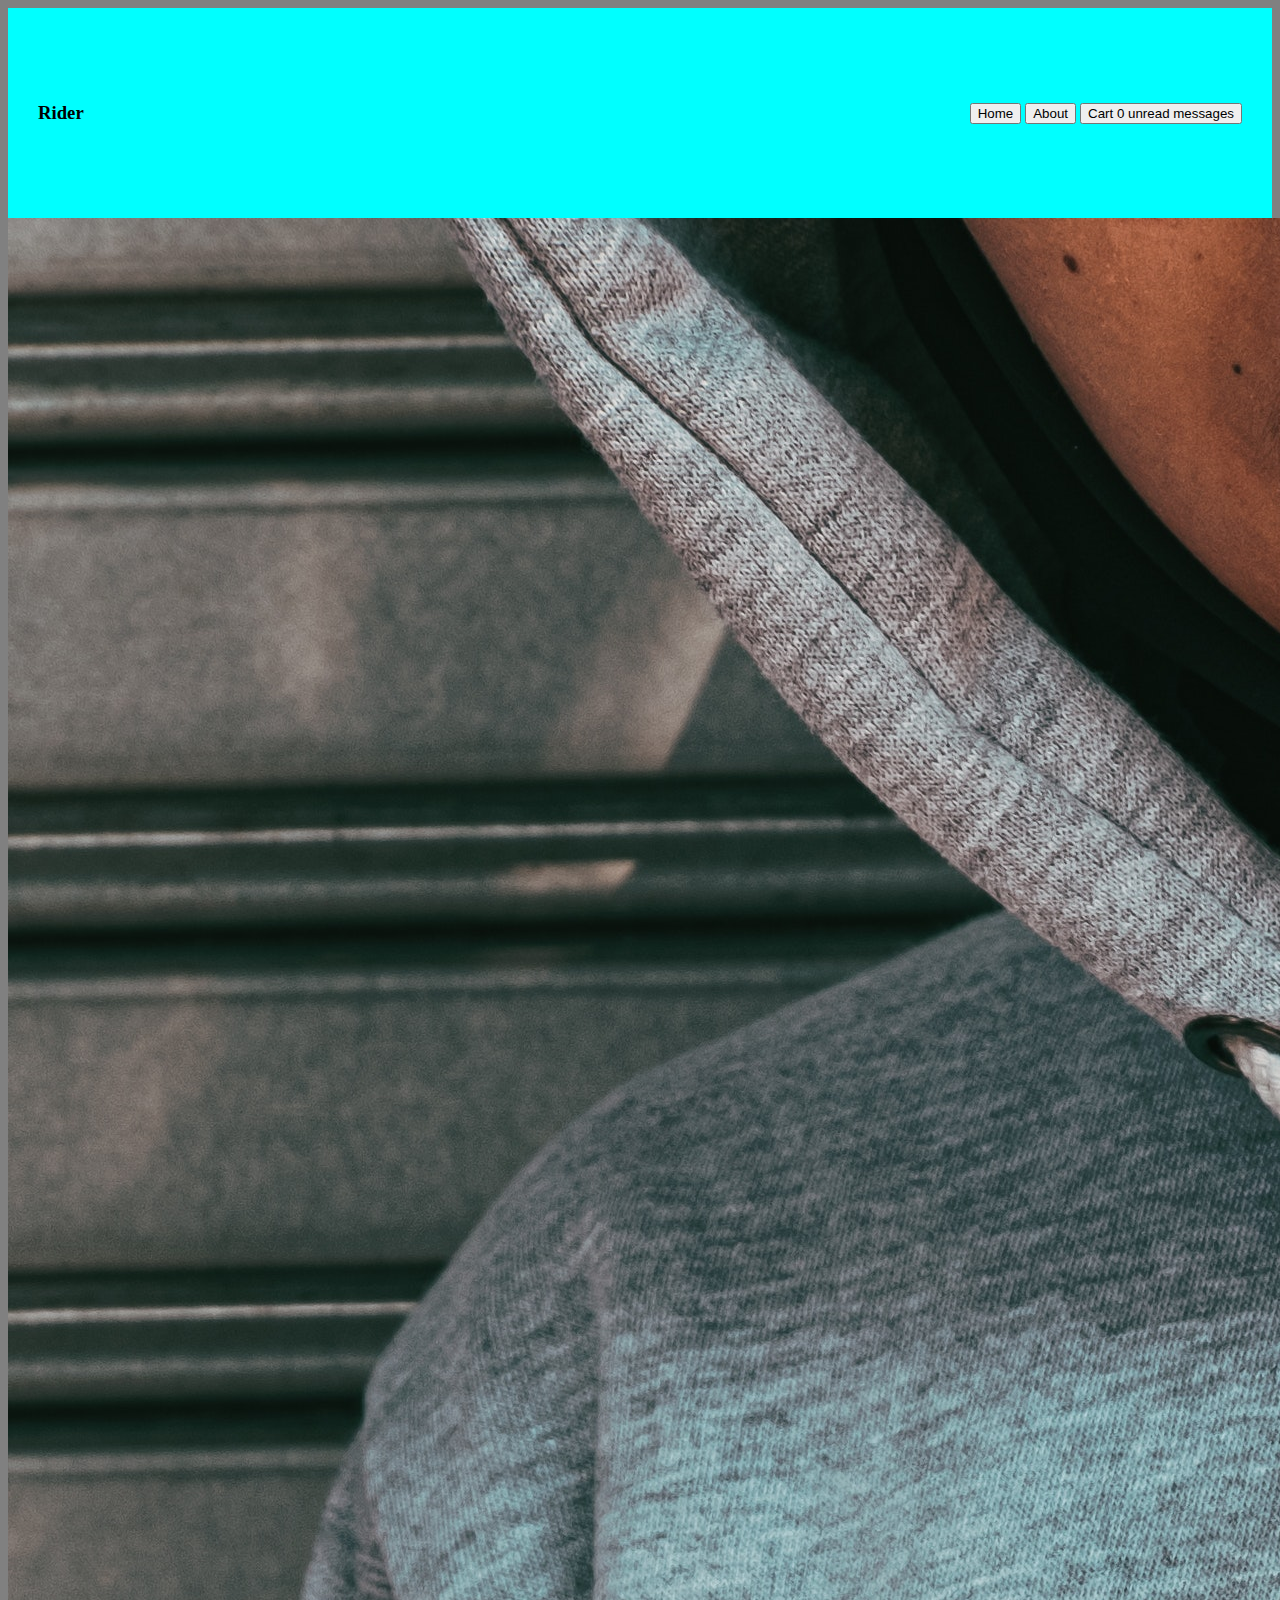
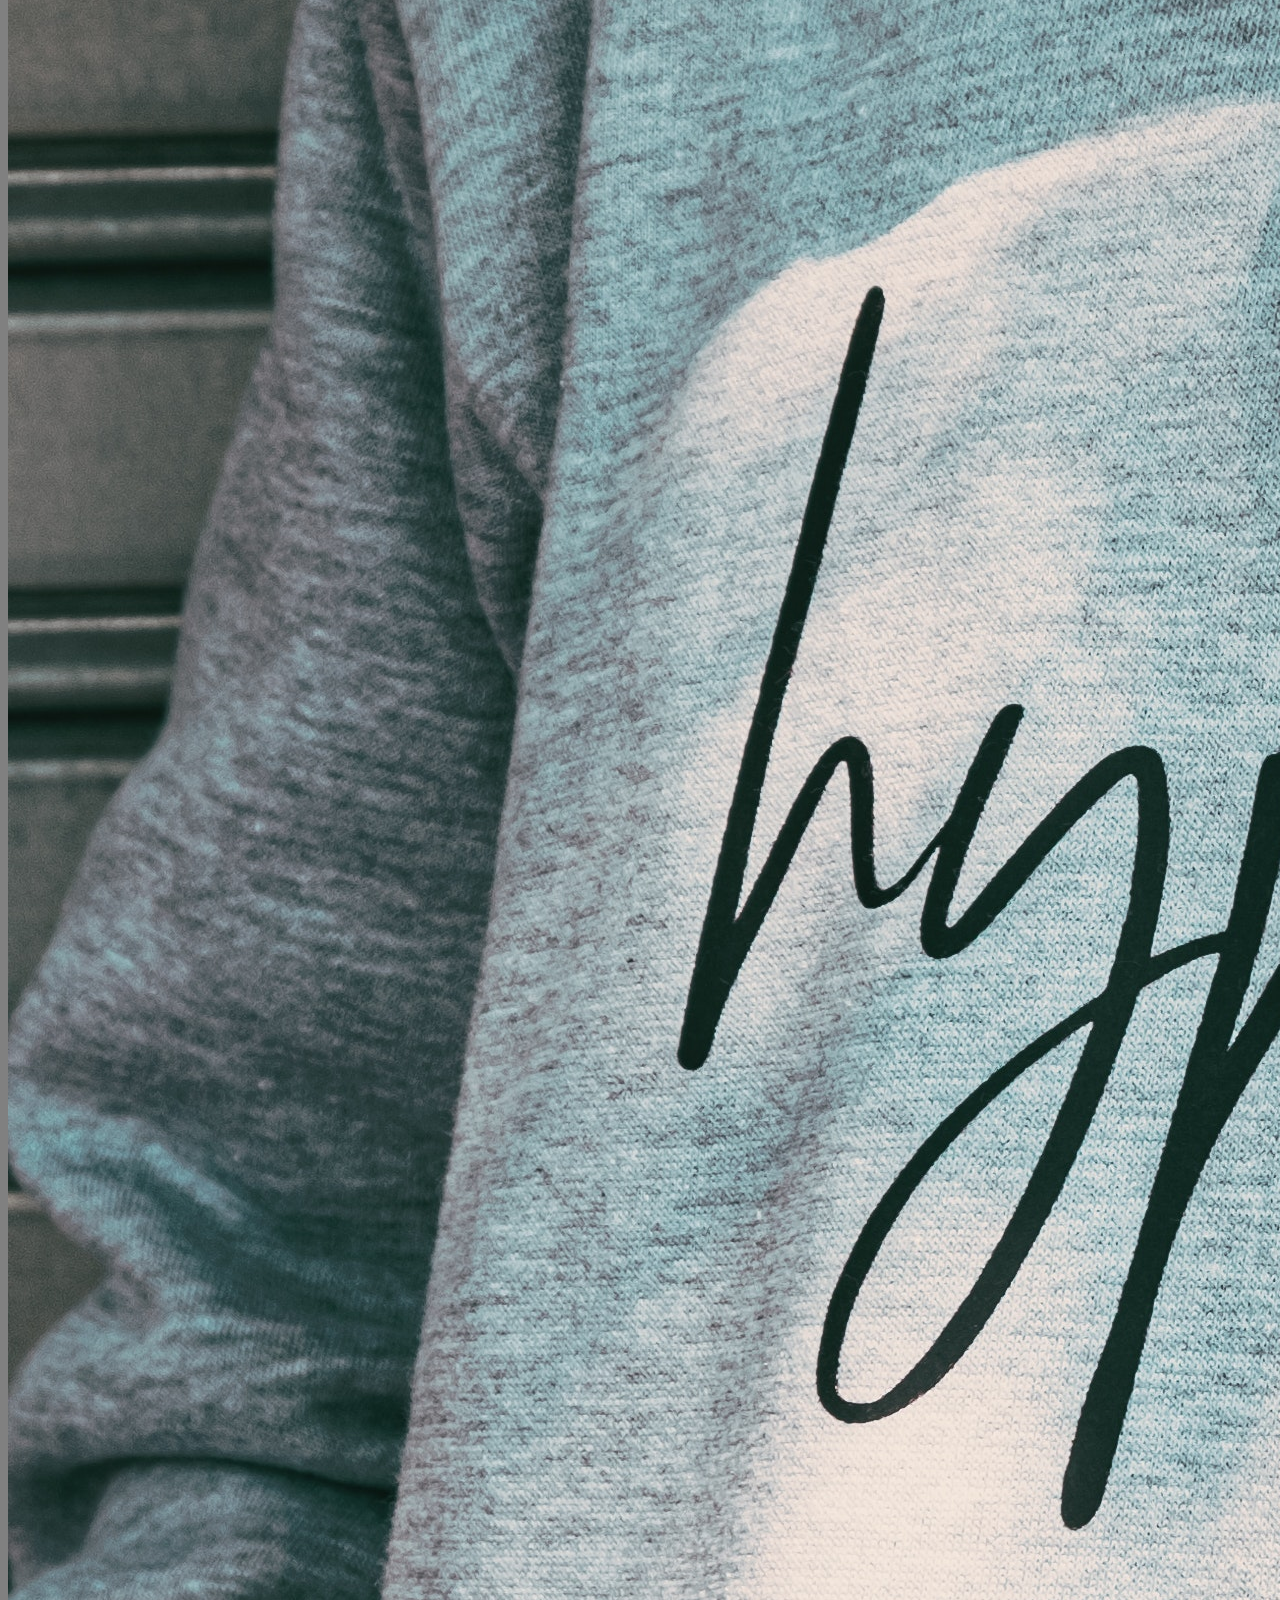
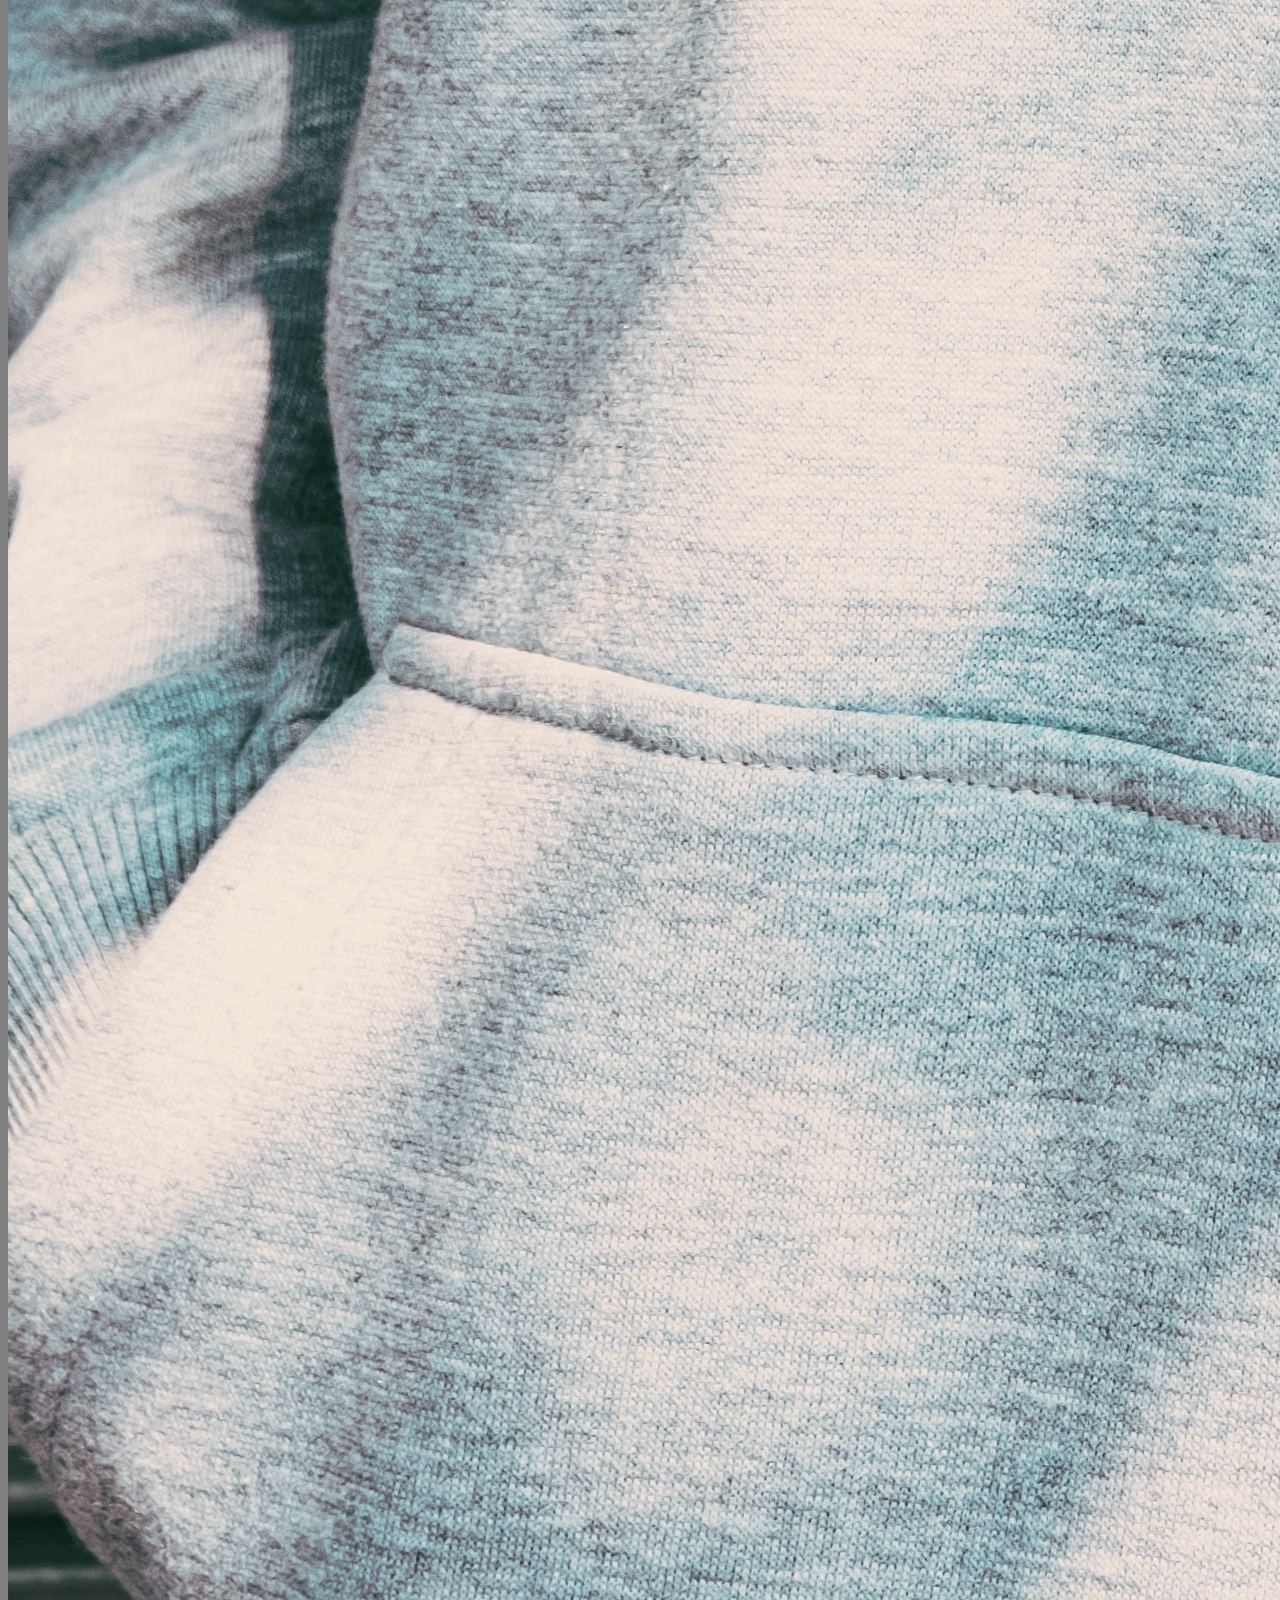
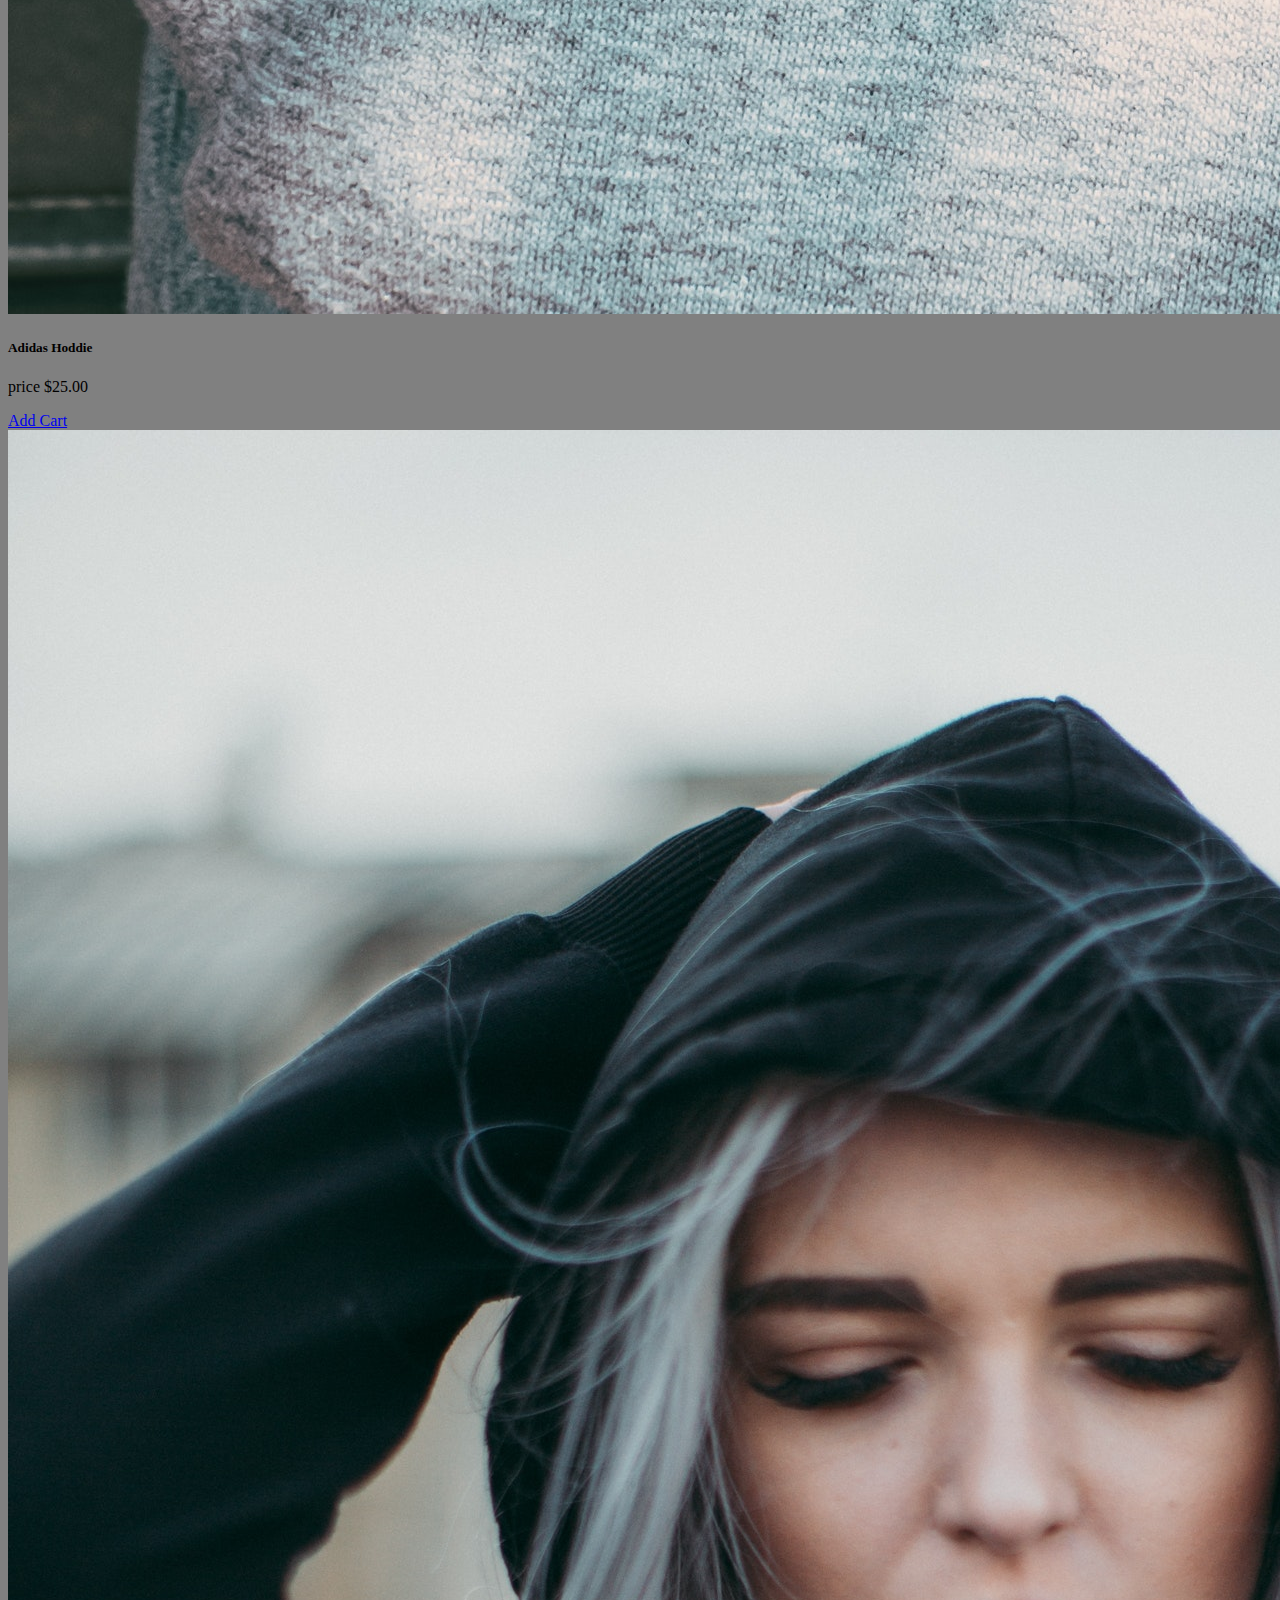
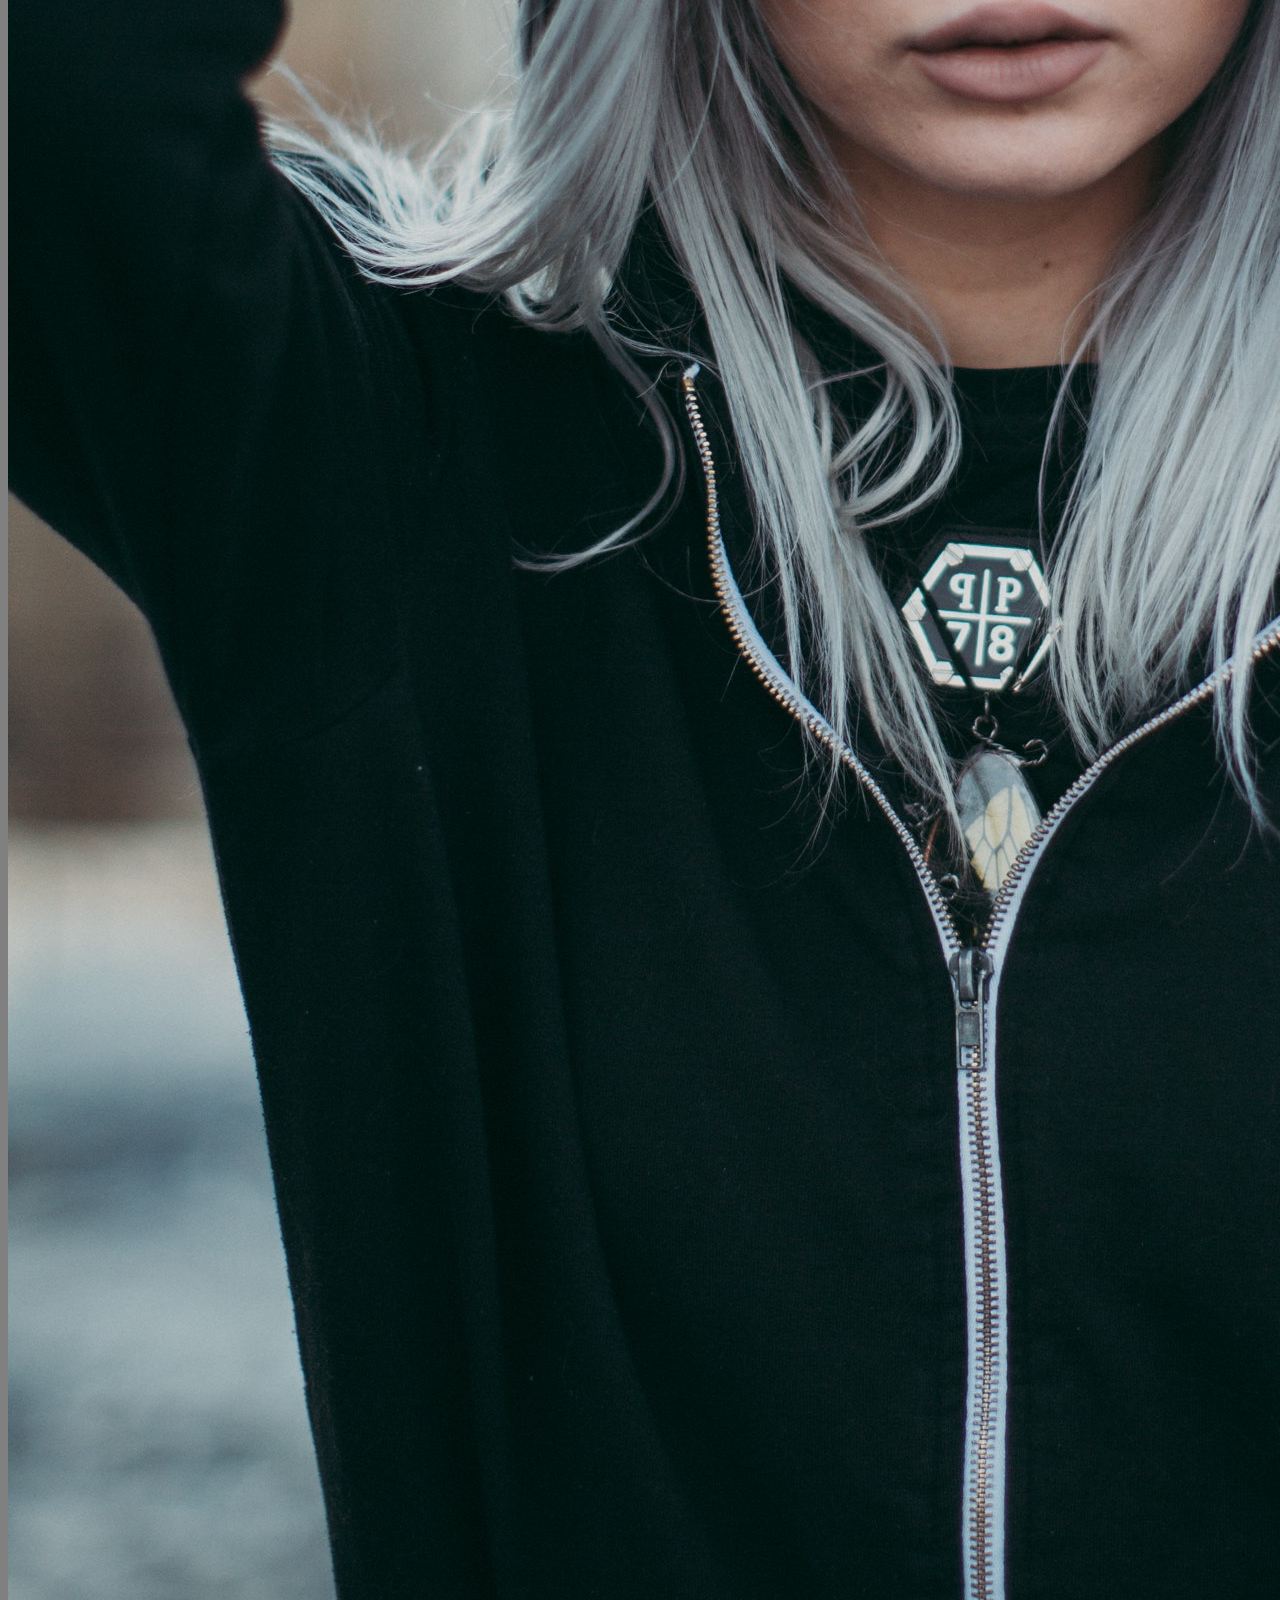
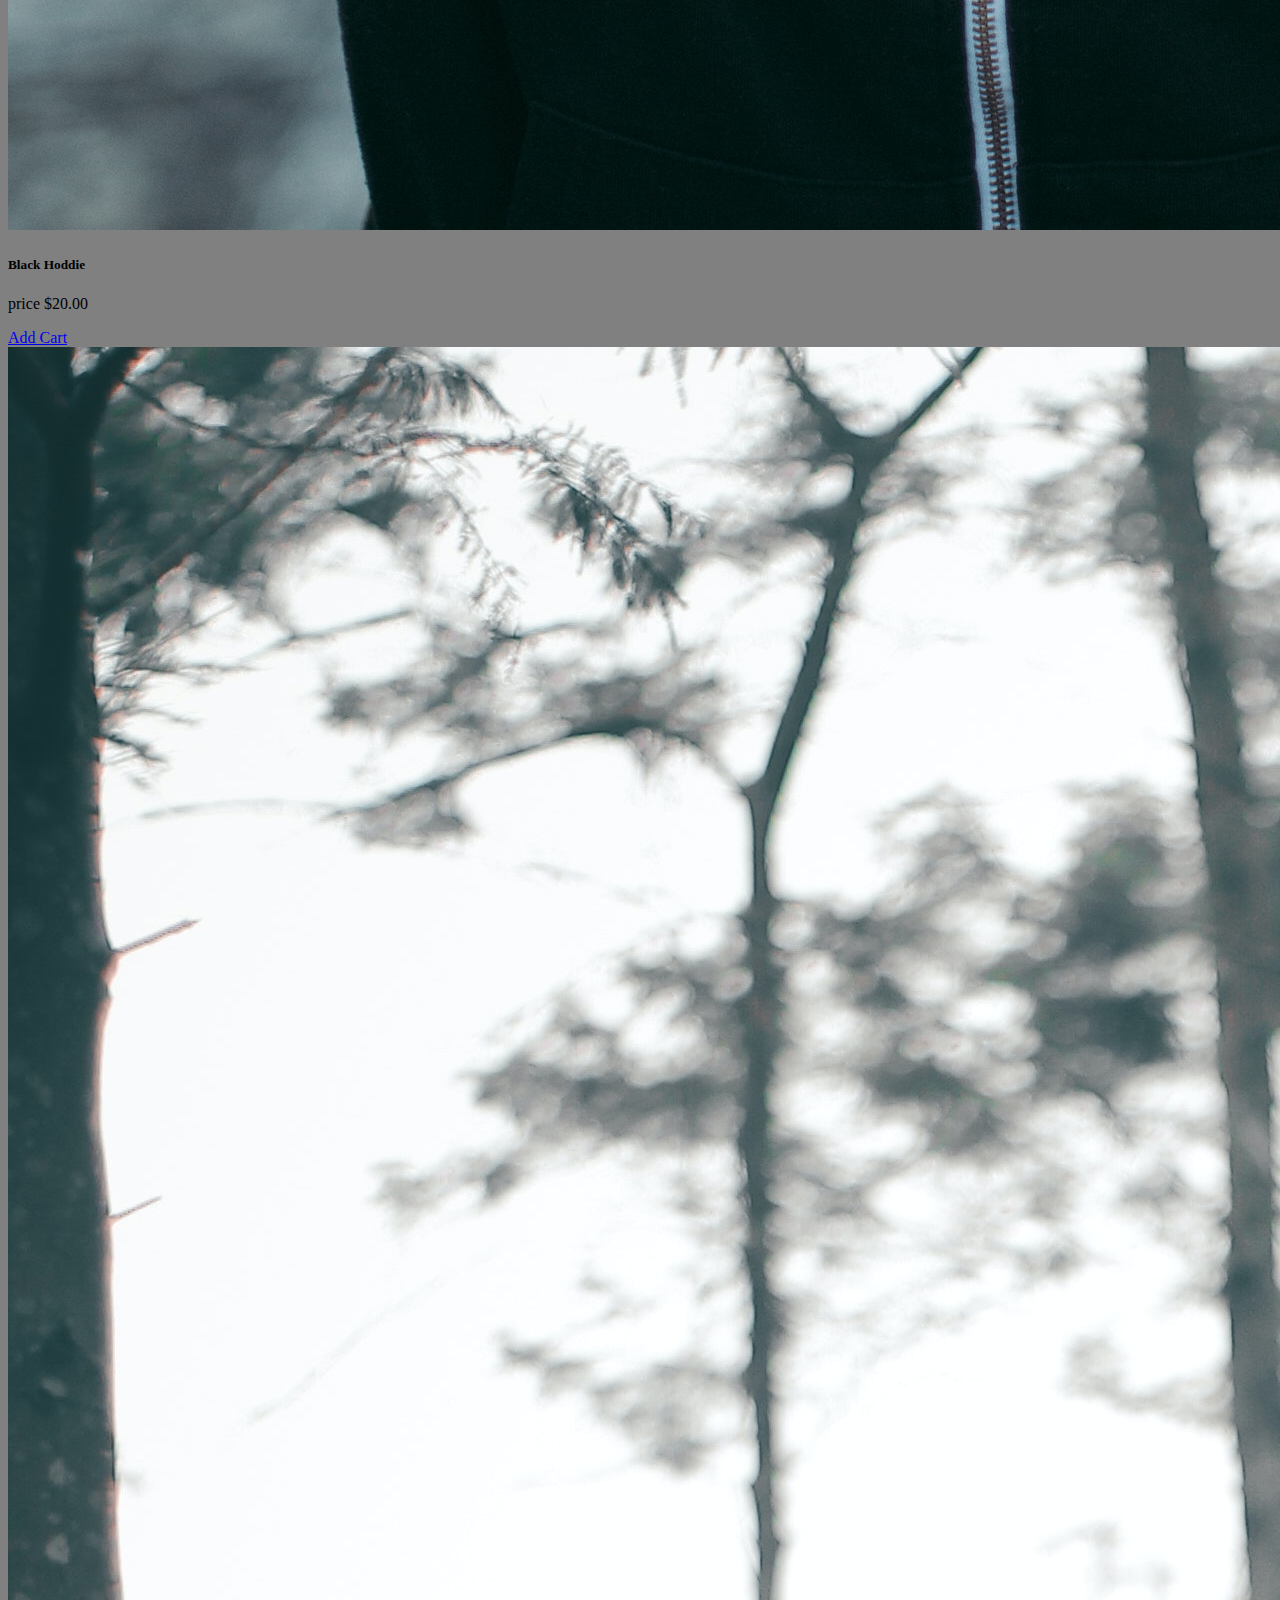
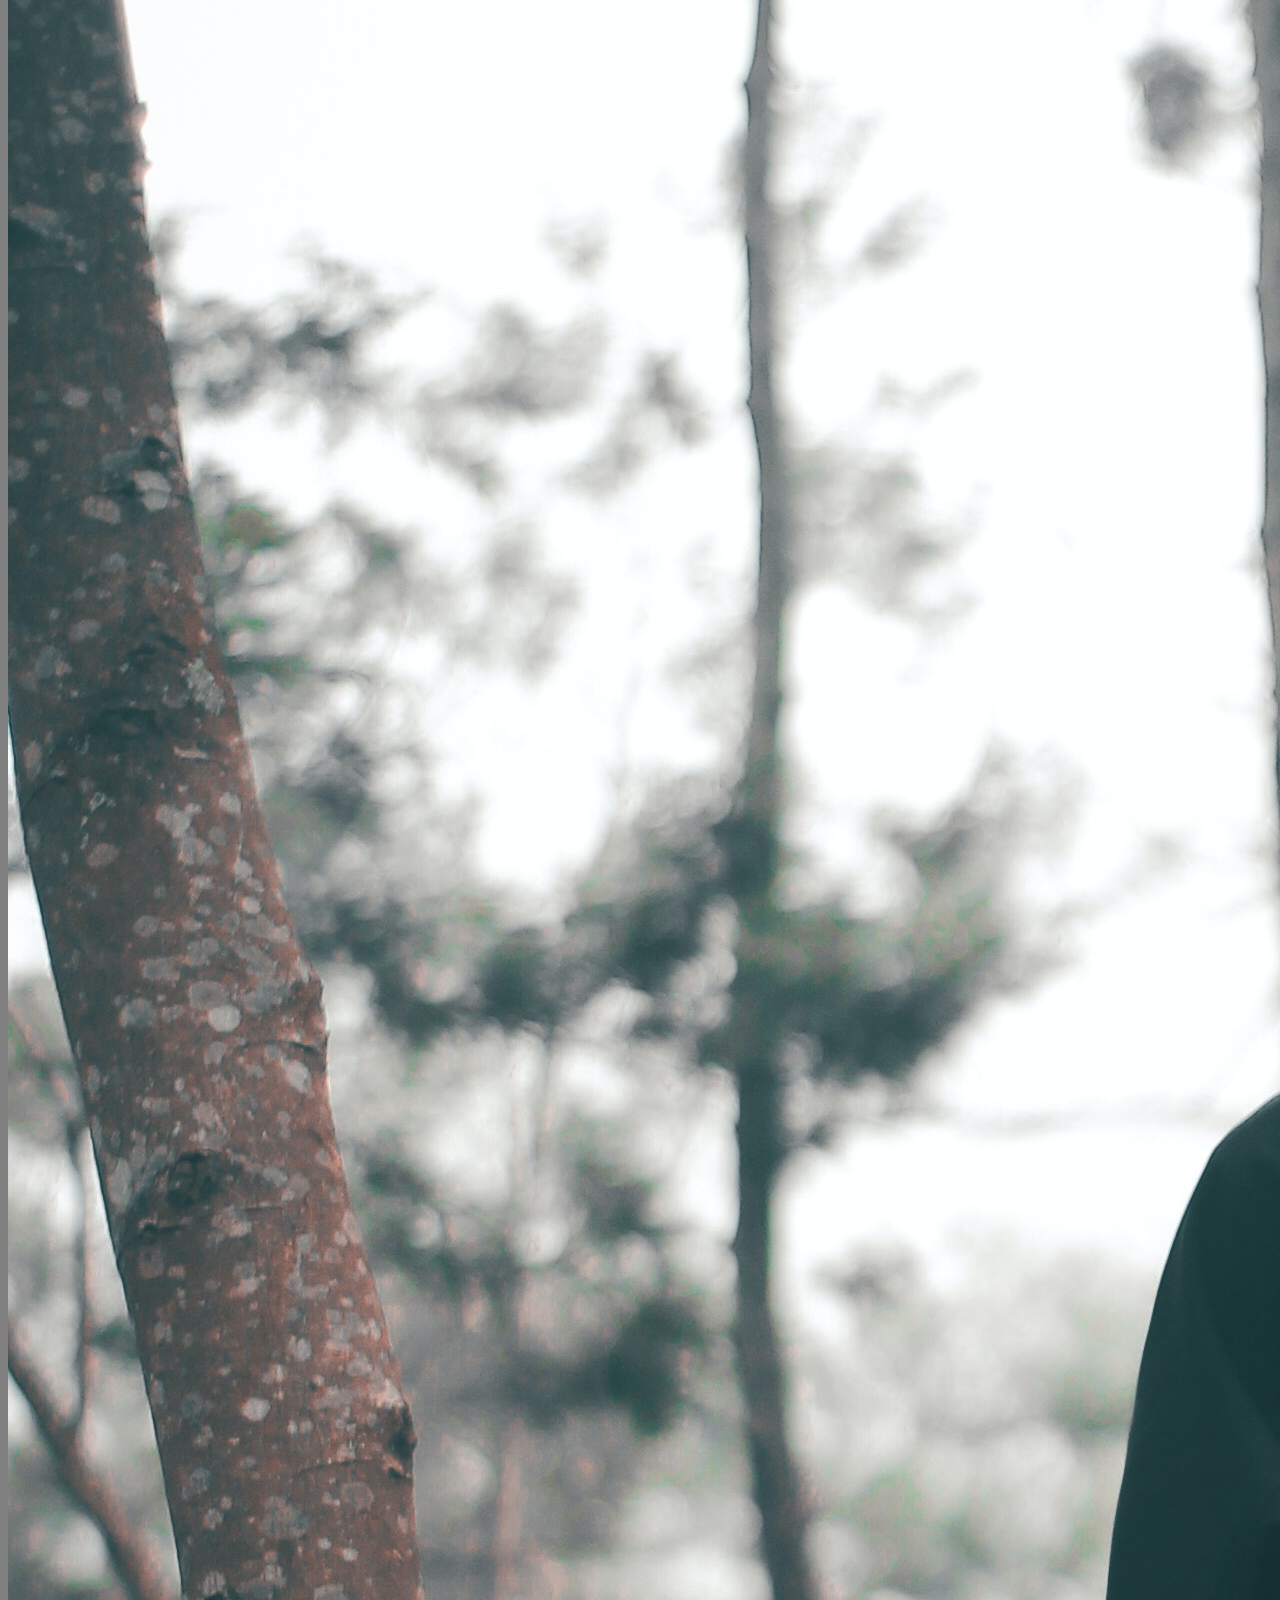
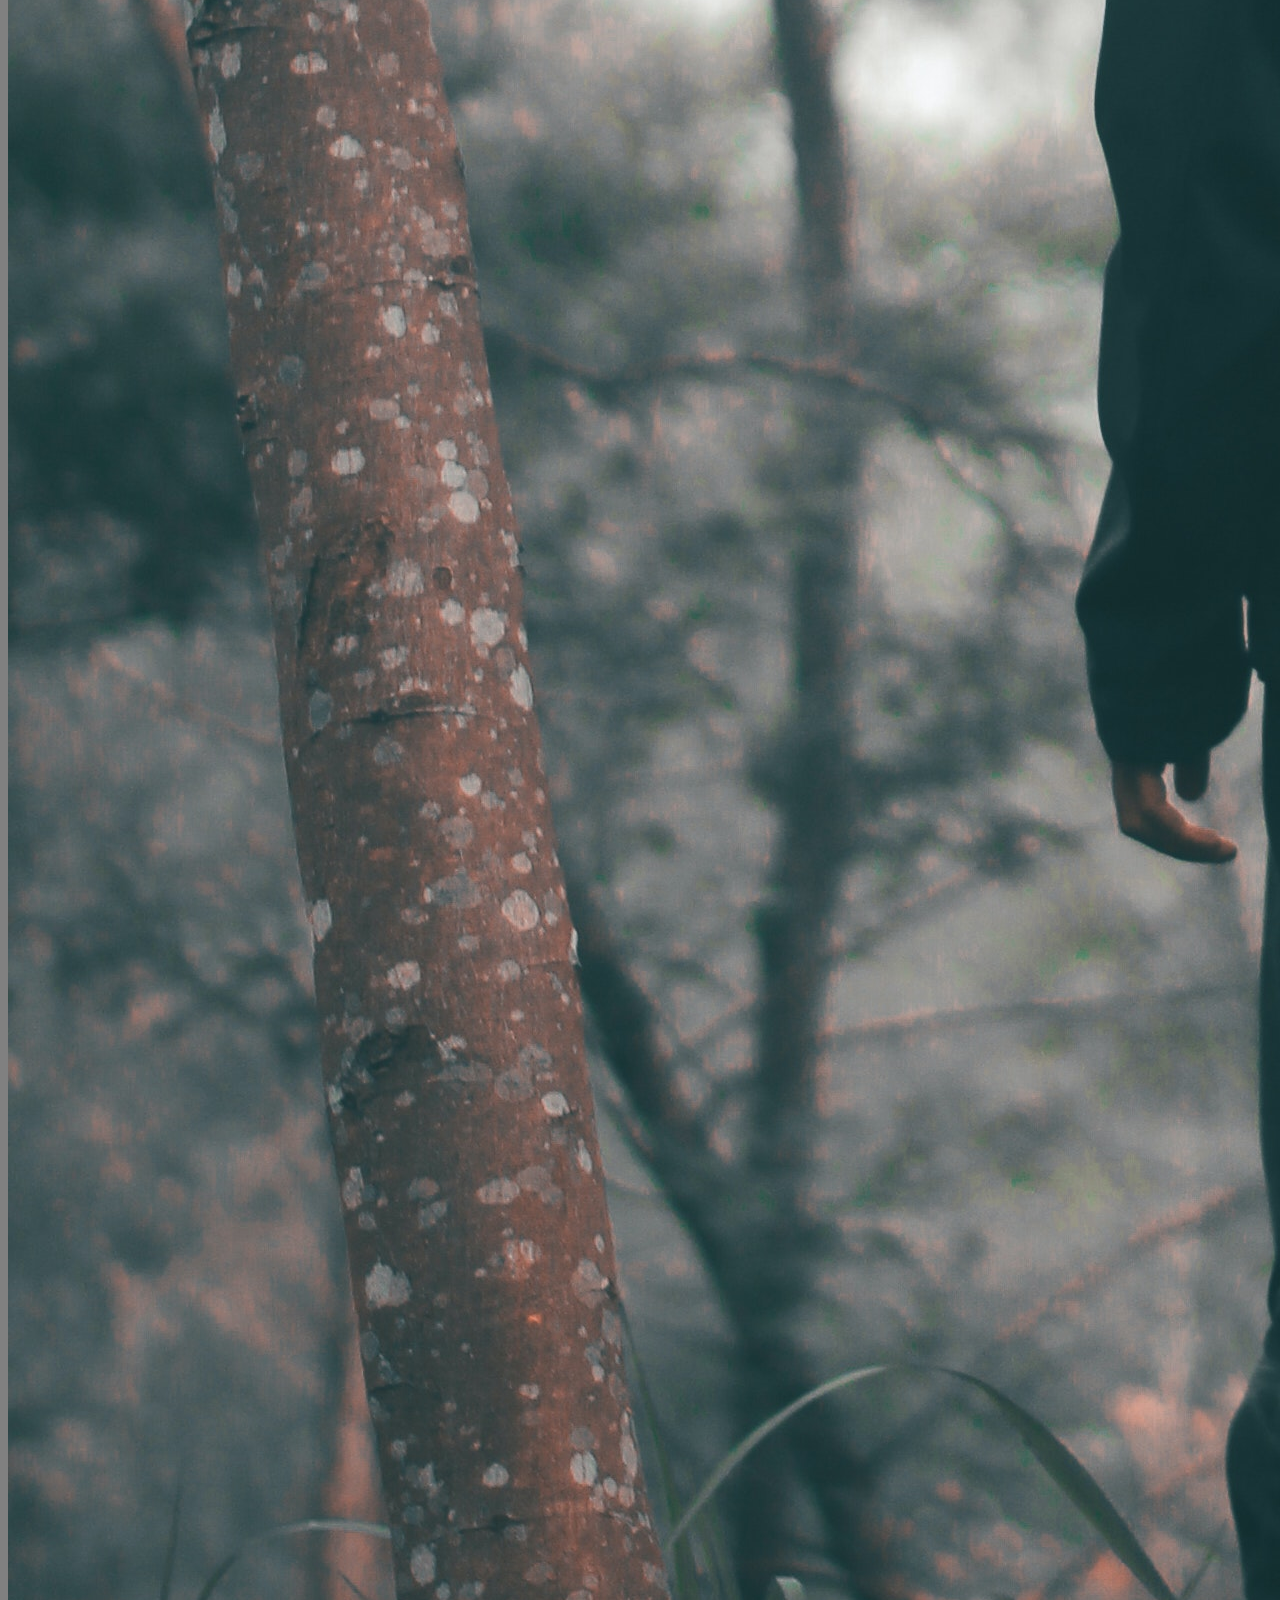
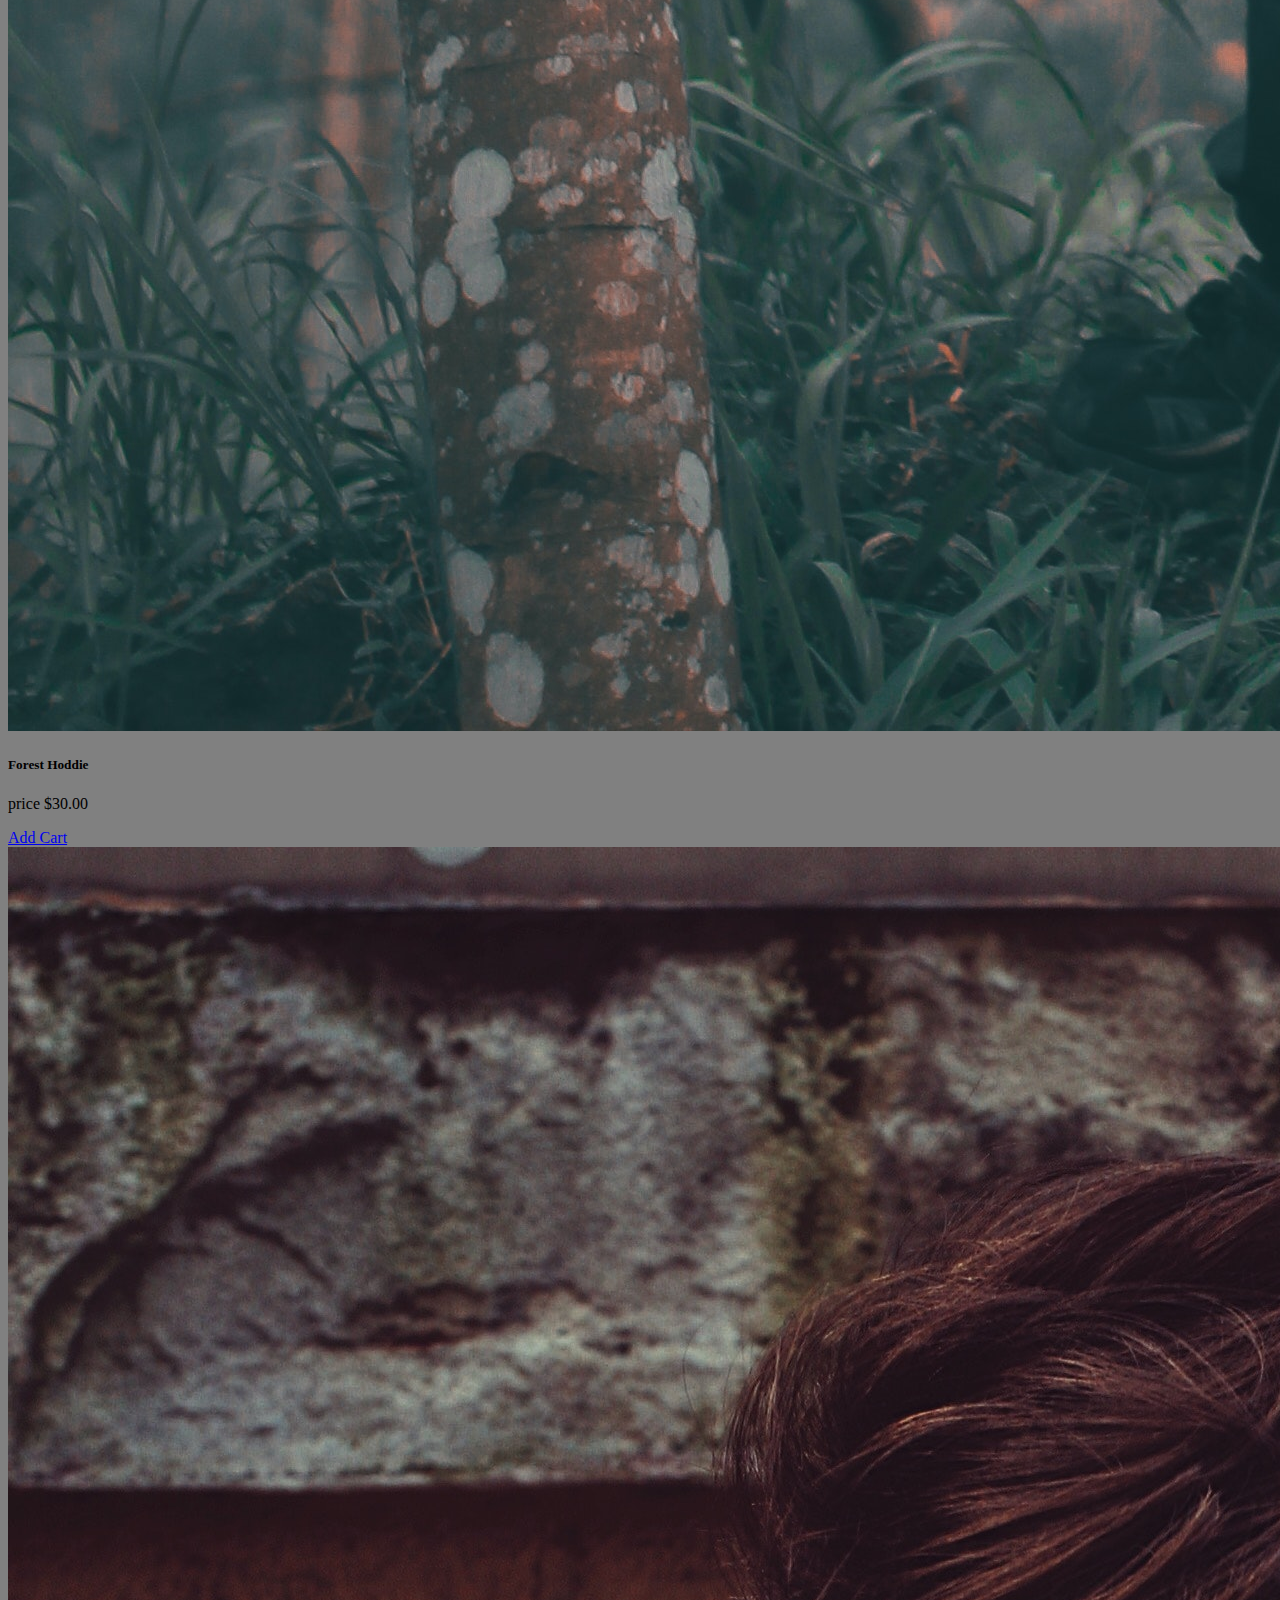
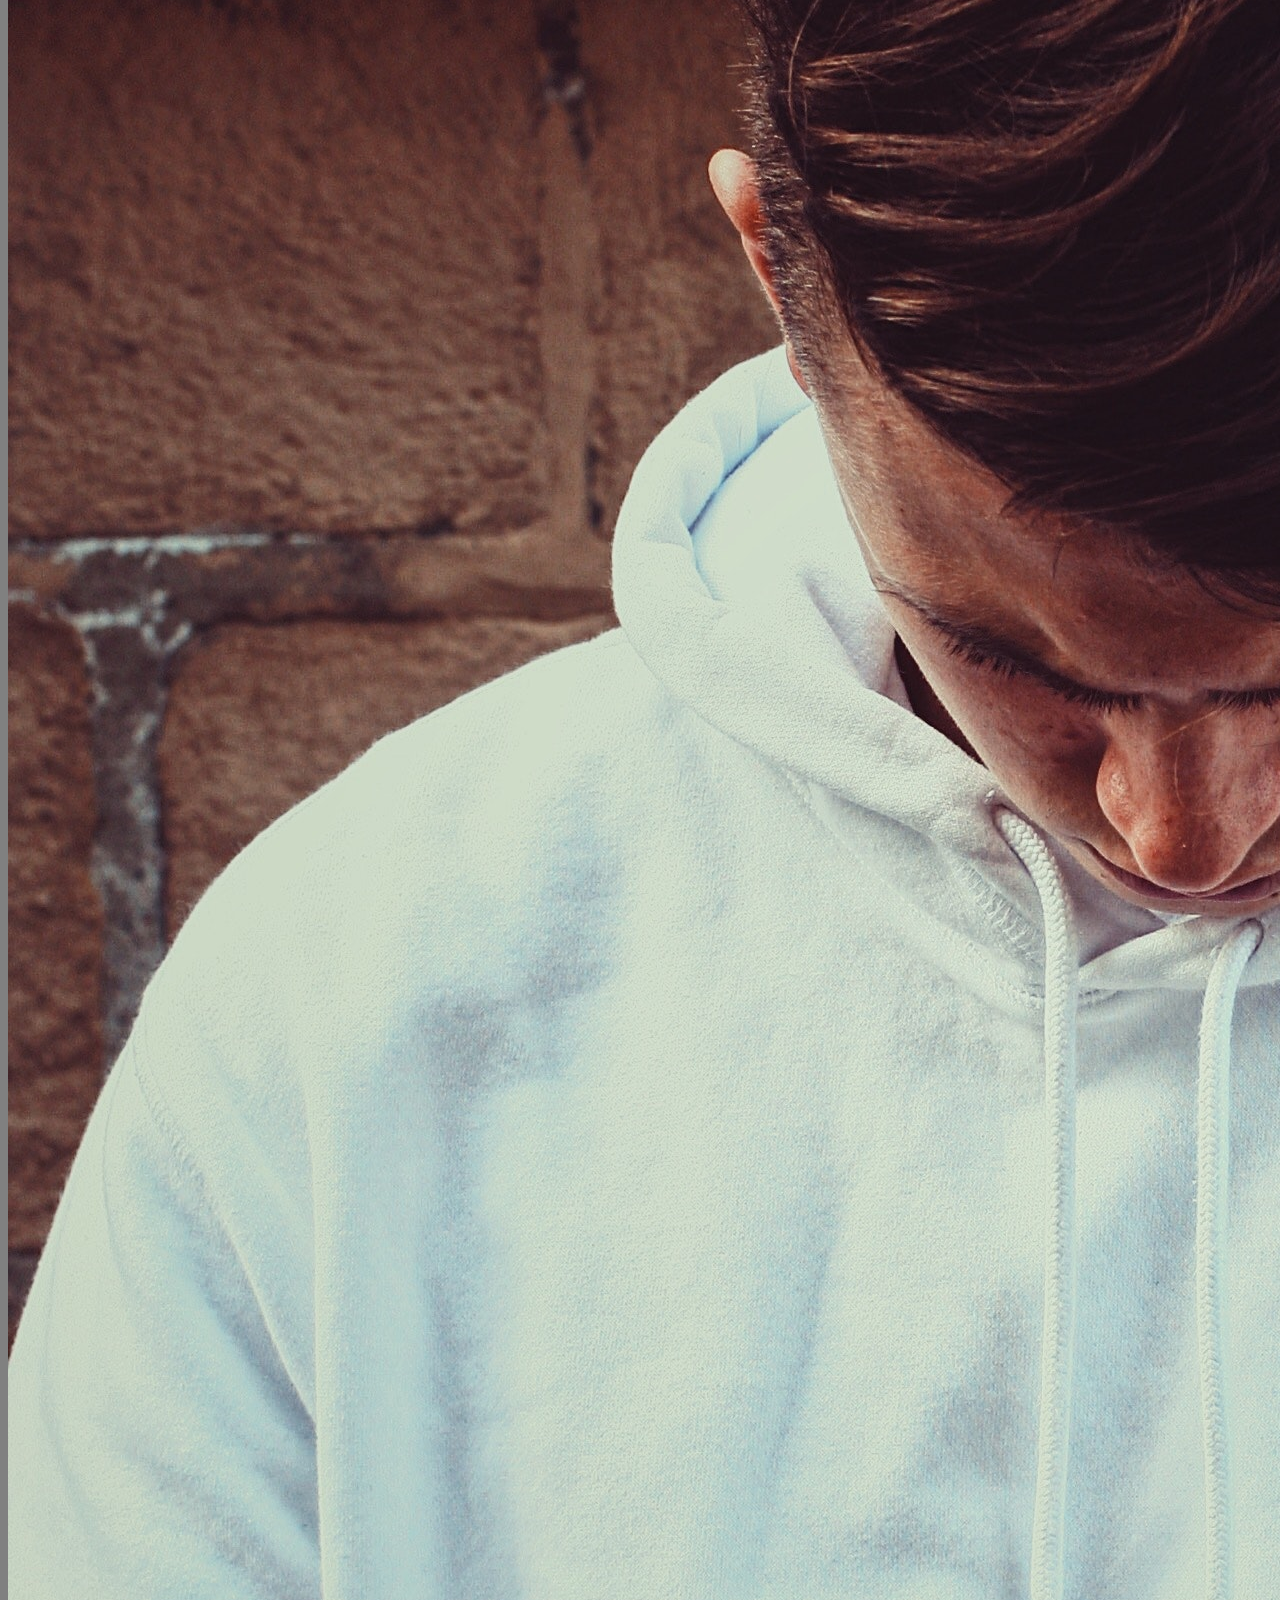
==== index.html @ ebcee90b "adding template" ====
<!DOCTYPE html>
<html lang="en">
  <head>
    <meta charset="UTF-8" />
    <meta http-equiv="X-UA-Compatible" content="IE=edge" />
    <meta name="viewport" content="width=device-width, initial-scale=1.0" />
    <link
      href="https://cdn.jsdelivr.net/npm/bootstrap@5.1.3/dist/css/bootstrap.min.css"
      rel="stylesheet"
      integrity="sha384-1BmE4kWBq78iYhFldvKuhfTAU6auU8tT94WrHftjDbrCEXSU1oBoqyl2QvZ6jIW3"
      crossorigin="anonymous"
    />
    <link rel="stylesheet" href="style.css" />
    <title>AddToCart</title>
  </head>
  <body>
    <div class="container">
      <div class="row">
        <div class="col-md">
          <header class="header">
            <div class="logo">
              <h3 class="text-primary">Rider</h3>
            </div>
            <div class="navBtn">
              <button class="btn btn-primary">Home</button>
              <button class="btn btn-secondary">About</button>
              <button
                type="button"
                class="btn btn-outline-warning position-relative"
              >
                Cart
                <span
                  class="position-absolute top-0 start-100 translate-middle badge rounded-pill bg-danger"
                >
                  0
                  <span class="visually-hidden">unread messages</span>
                </span>
              </button>
            </div>
          </header>
        </div>
      </div>
    </div>

    <div class="container">
      <div class="row">
        <div class="col-md my-5 d-flex justify-content-center">
          <div class="card text-center p-2" style="width: 18rem">
            <img src="./img/adidasHoddie.jpg" class="card-img-top" alt="..." />
            <div class="card-body">
              <h5 class="card-title">Adidas Hoddie</h5>
              <p>price $25.00</p>
              <p class="card-text"></p>
              <a href="#" class="btn btn-outline-primary">Add Cart</a>
            </div>
          </div>
        </div>

        <div class="col-md my-5 d-flex justify-content-center">
            <div class="card text-center p-2" style="width: 18rem">
              <img src="./img/blackHoddie.jpg" class="card-img-top" alt="..." />
              <div class="card-body">
                <h5 class="card-title">Black Hoddie</h5>
                <p>price $20.00</p>
                <p class="card-text"></p>
                <a href="#" class="btn btn-outline-primary">Add Cart</a>
              </div>
            </div>
          </div>

        <div class="col-md my-5 d-flex justify-content-center">
          <div class="card text-center p-2" style="width: 18rem">
            <img src="./img/forestHoddie.jpg" class="card-img-top" alt="..." />
            <div class="card-body">
              <h5 class="card-title">Forest Hoddie</h5>
              <p>price $30.00</p>
              <p class="card-text"></p>
              <a href="#" class="btn btn-outline-primary">Add Cart</a>
            </div>
          </div>
        </div>

        <div class="col-md my-5 d-flex justify-content-center">
          <div class="card text-center p-2" style="width: 18rem">
            <img src="./img/whiteHoddie.jpg" class="card-img-top" alt="..." />
            <div class="card-body">
              <h5 class="card-title">White Hoddie</h5>
              <p>price $10.00</p>
              <p class="card-text"></p>
              <a href="#" class="btn btn-outline-primary">Add Cart</a>
            </div>
          </div>
        </div>

        
    </div>

    <script
      src="https://cdn.jsdelivr.net/npm/bootstrap@5.1.3/dist/js/bootstrap.bundle.min.js"
      integrity="sha384-ka7Sk0Gln4gmtz2MlQnikT1wXgYsOg+OMhuP+IlRH9sENBO0LRn5q+8nbTov4+1p"
      crossorigin="anonymous"
    ></script>
  </body>
</html>
---- style.css ----
body {
  background-color: gray;
}
.header {
  height: 150px;
  display: flex;
  justify-content: space-between;
  background-color: cyan;
  align-items: center;
  padding: 30px;
}
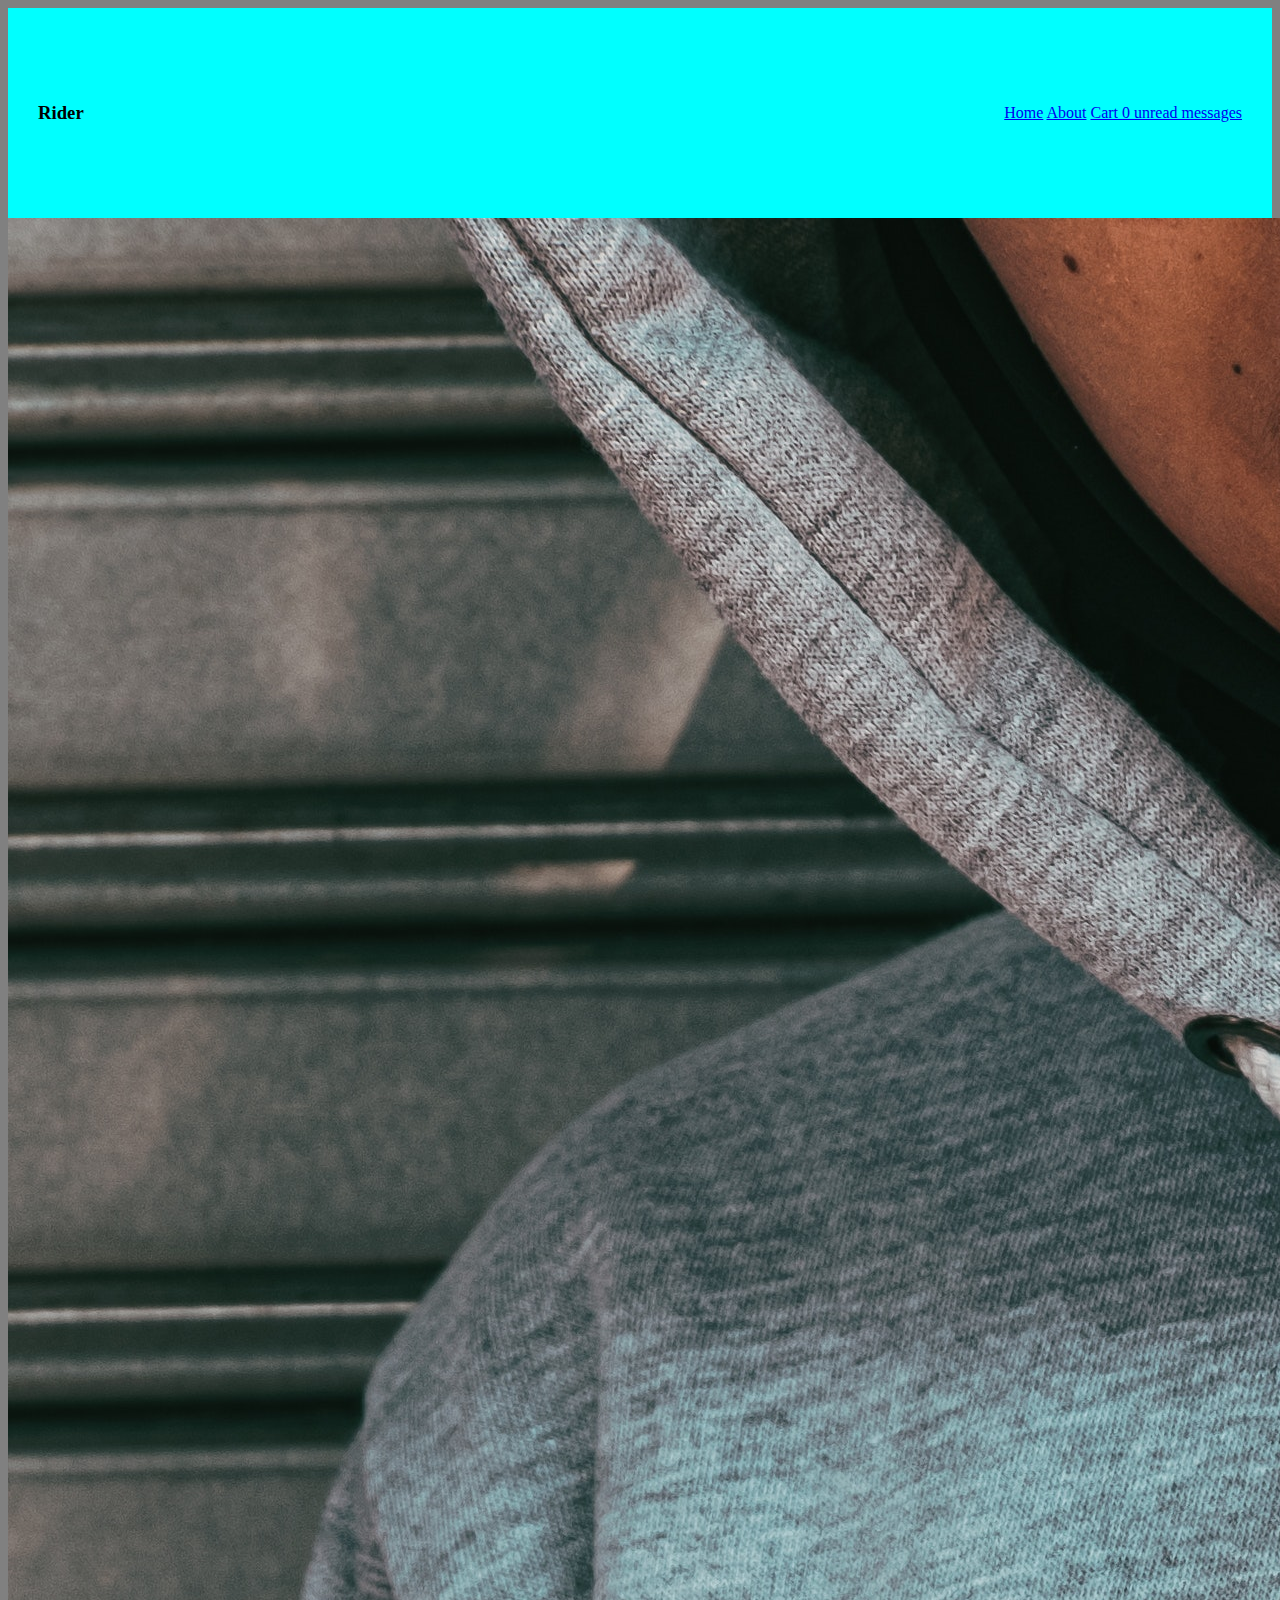
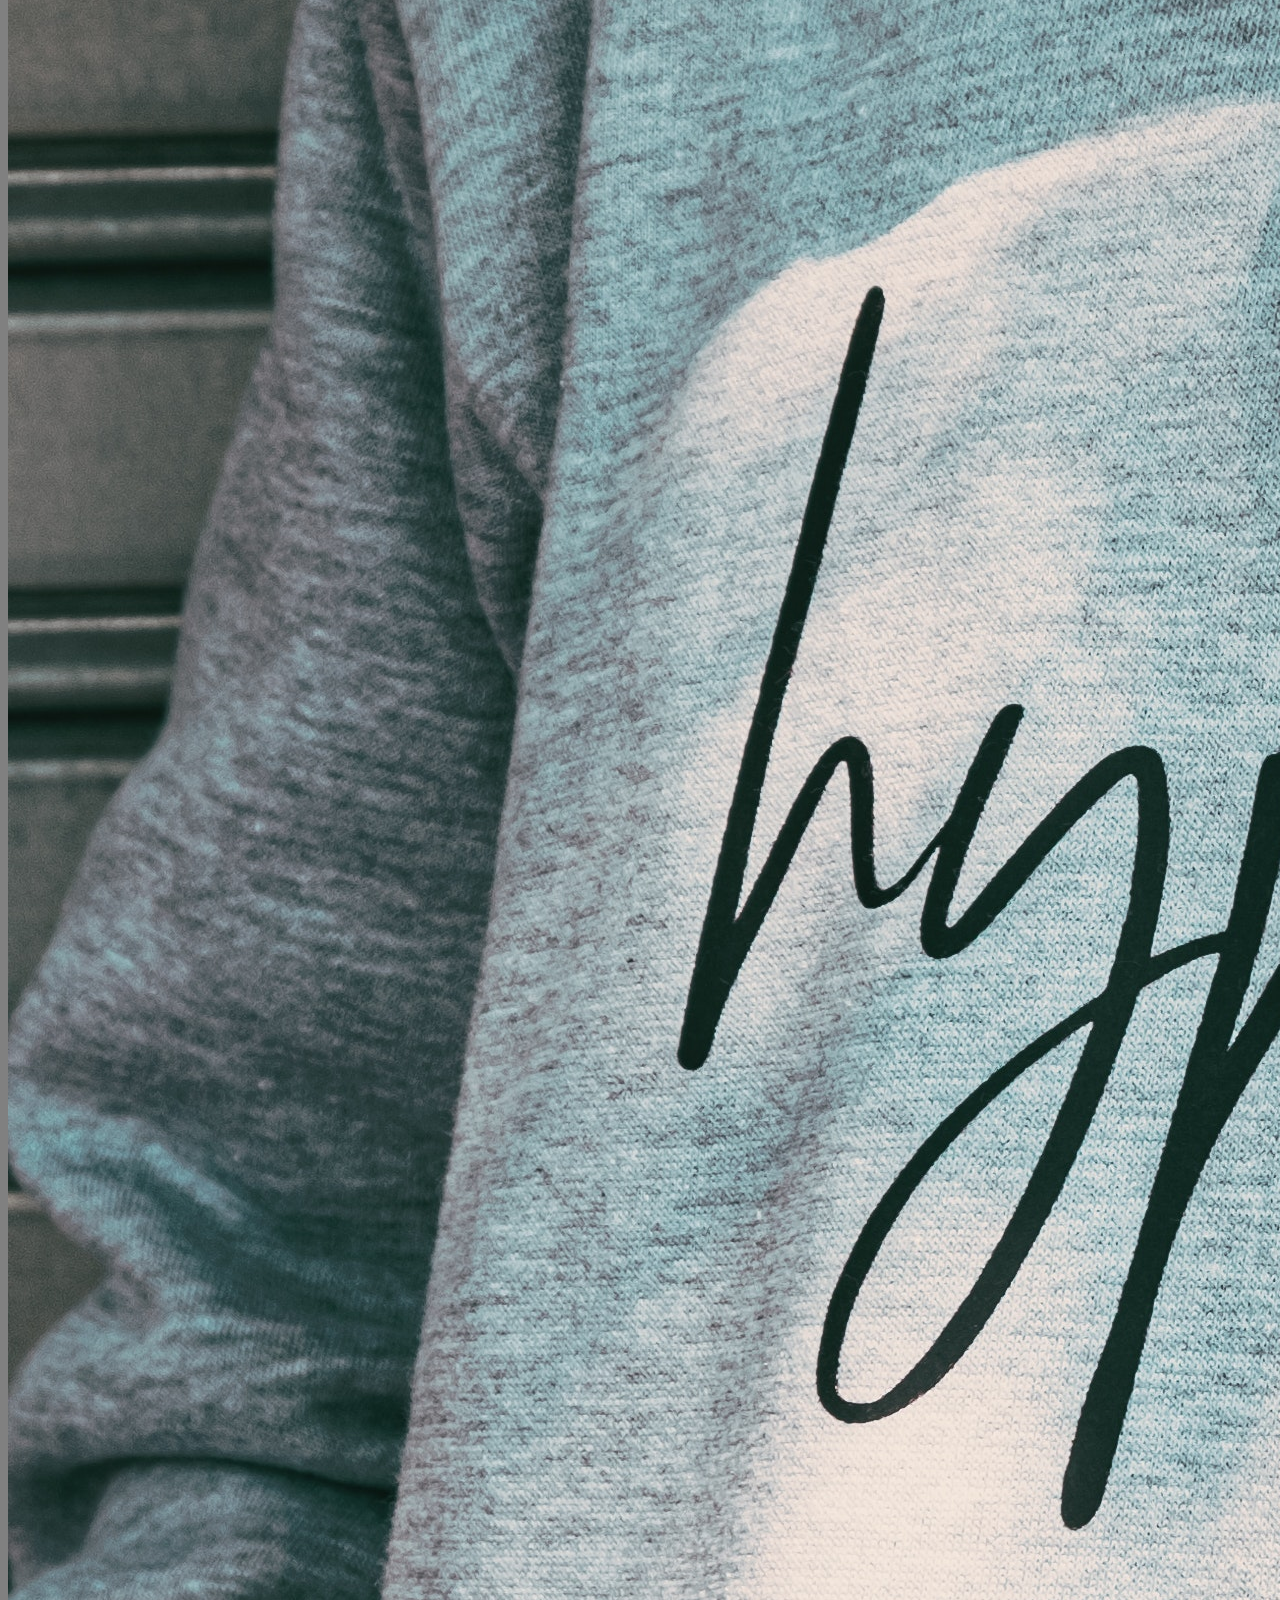
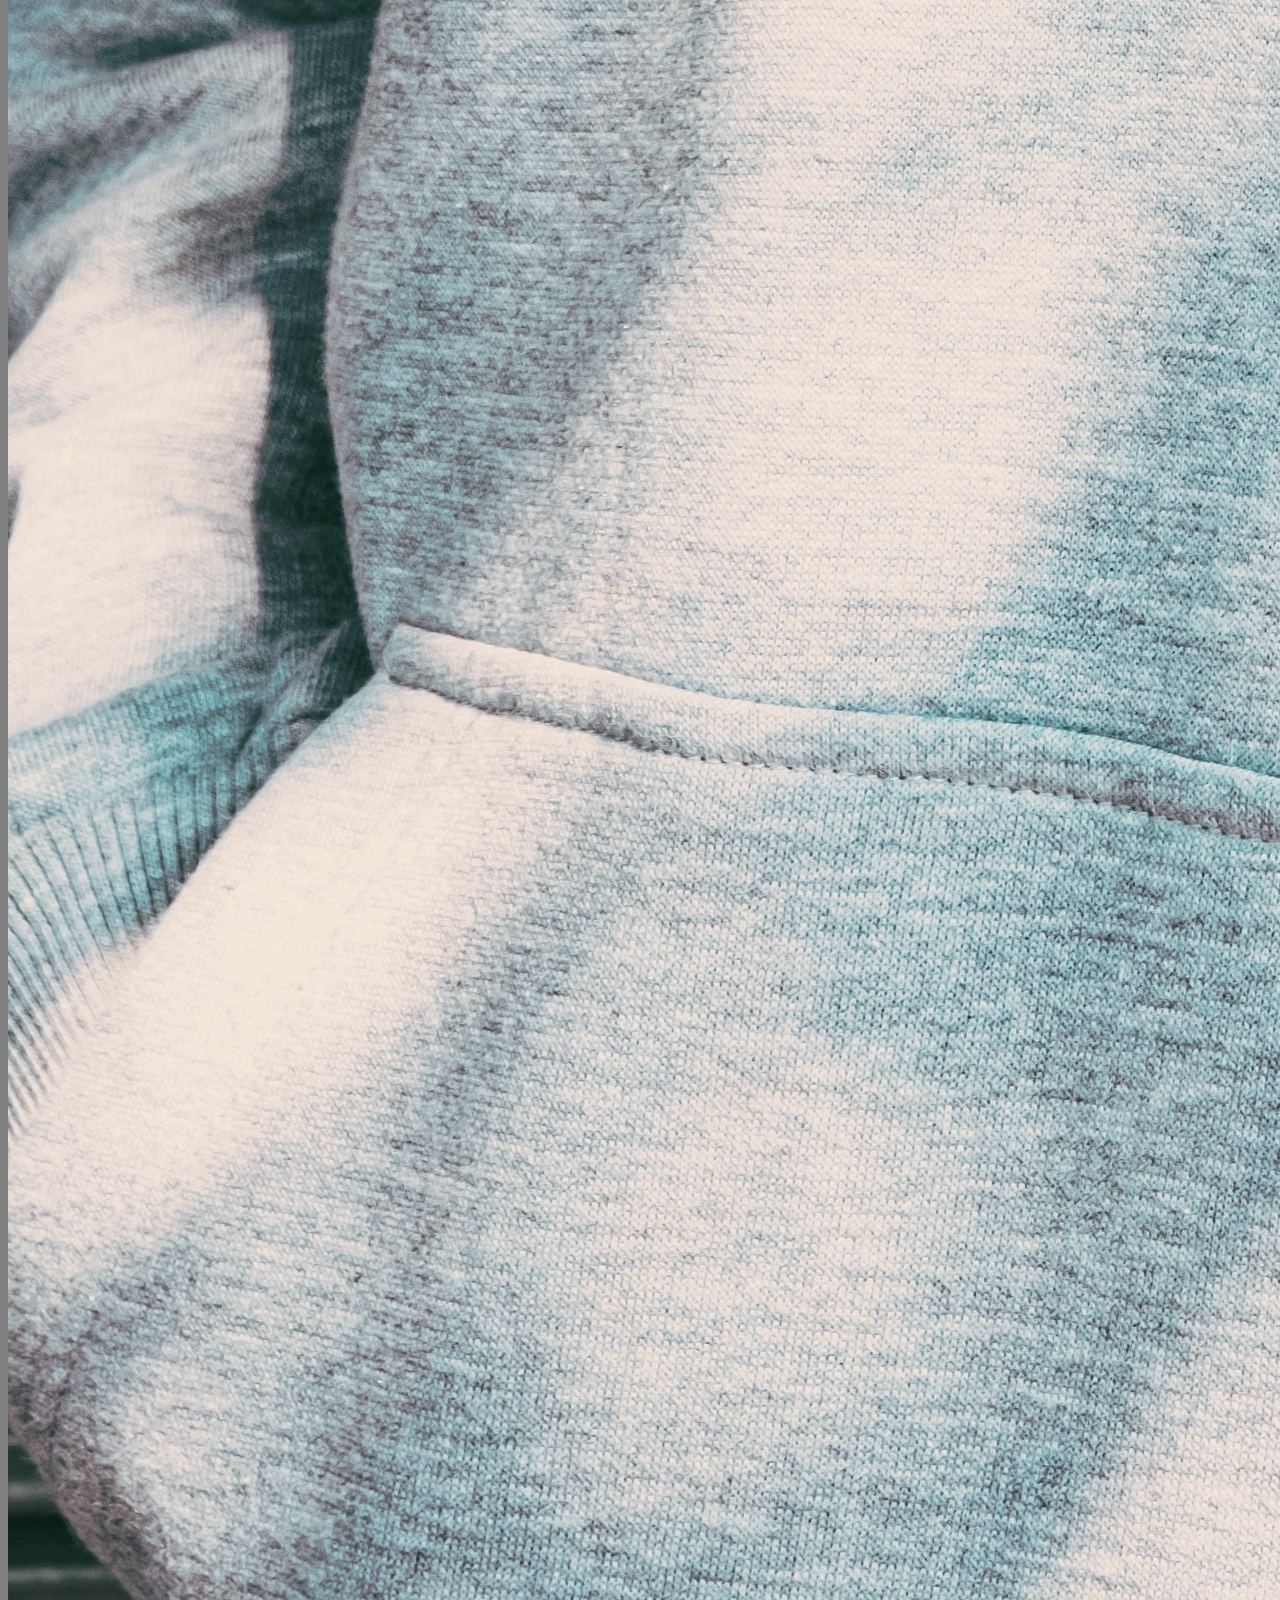
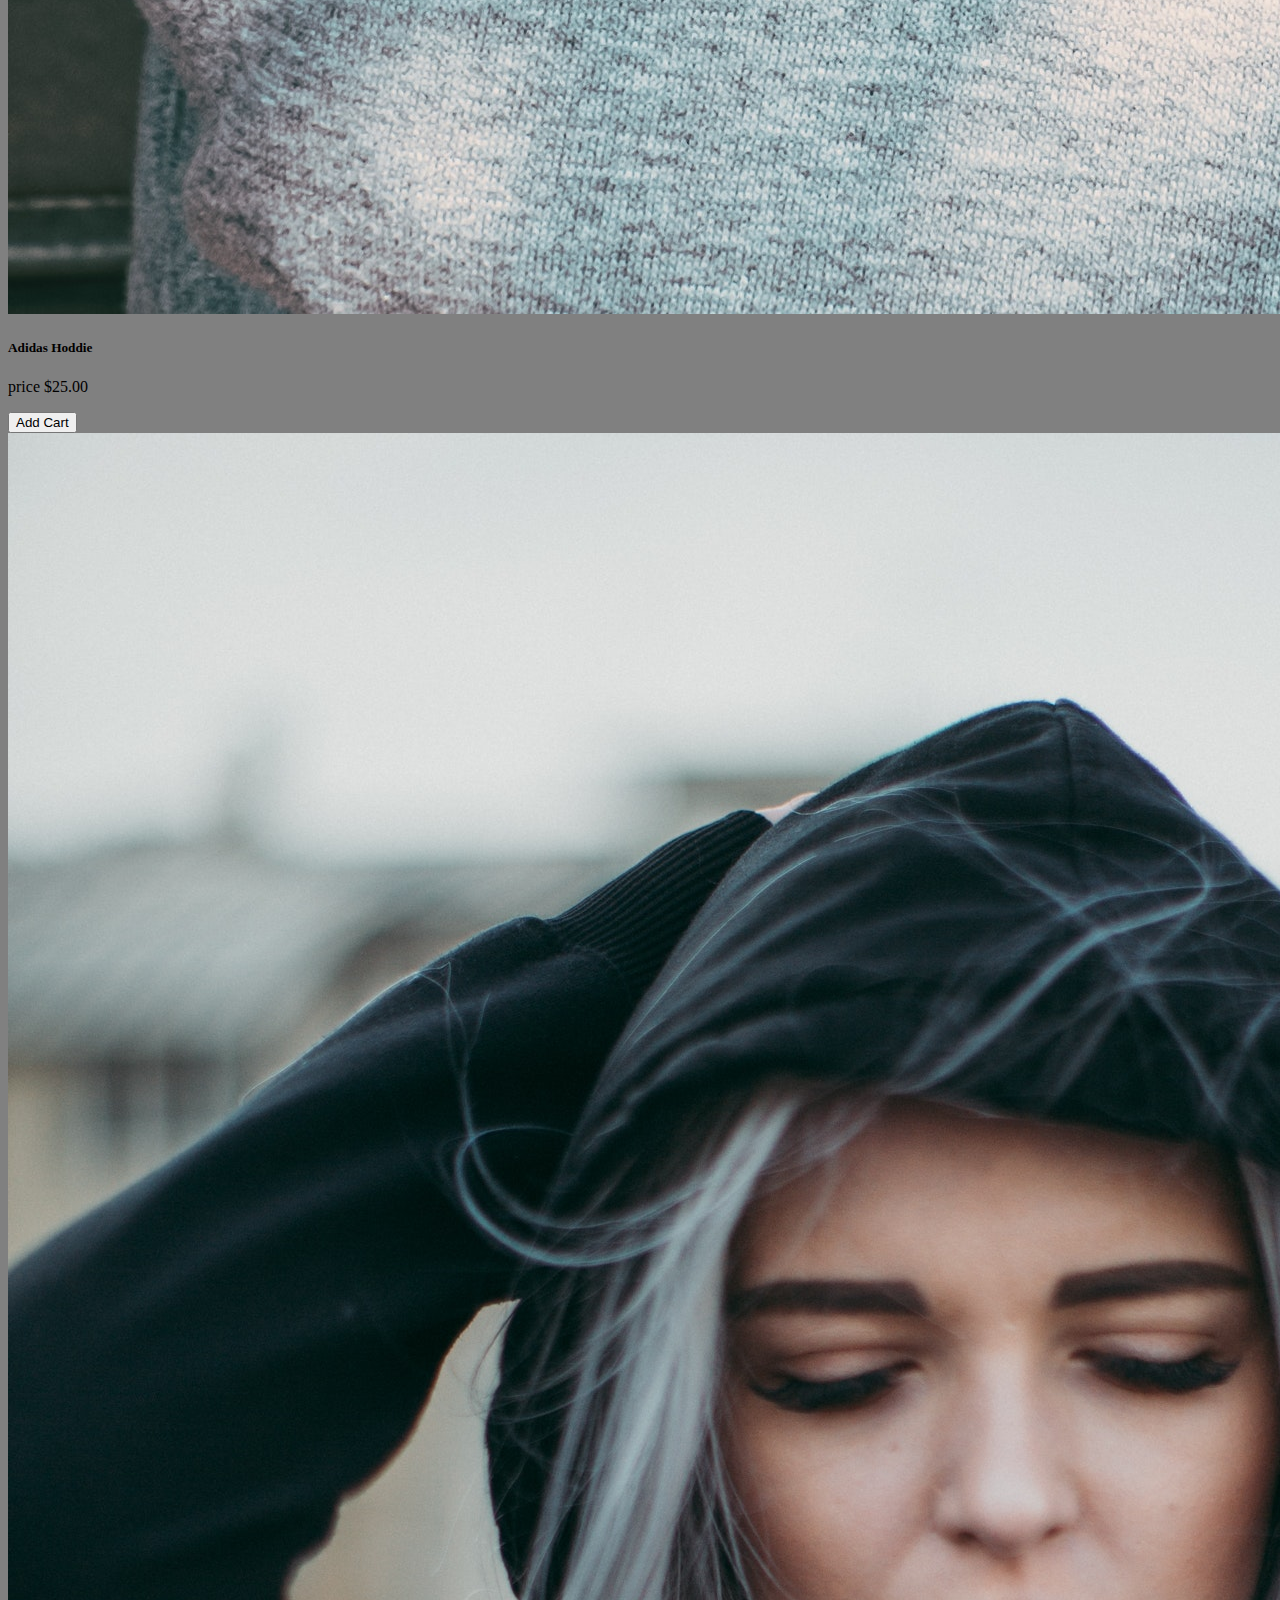
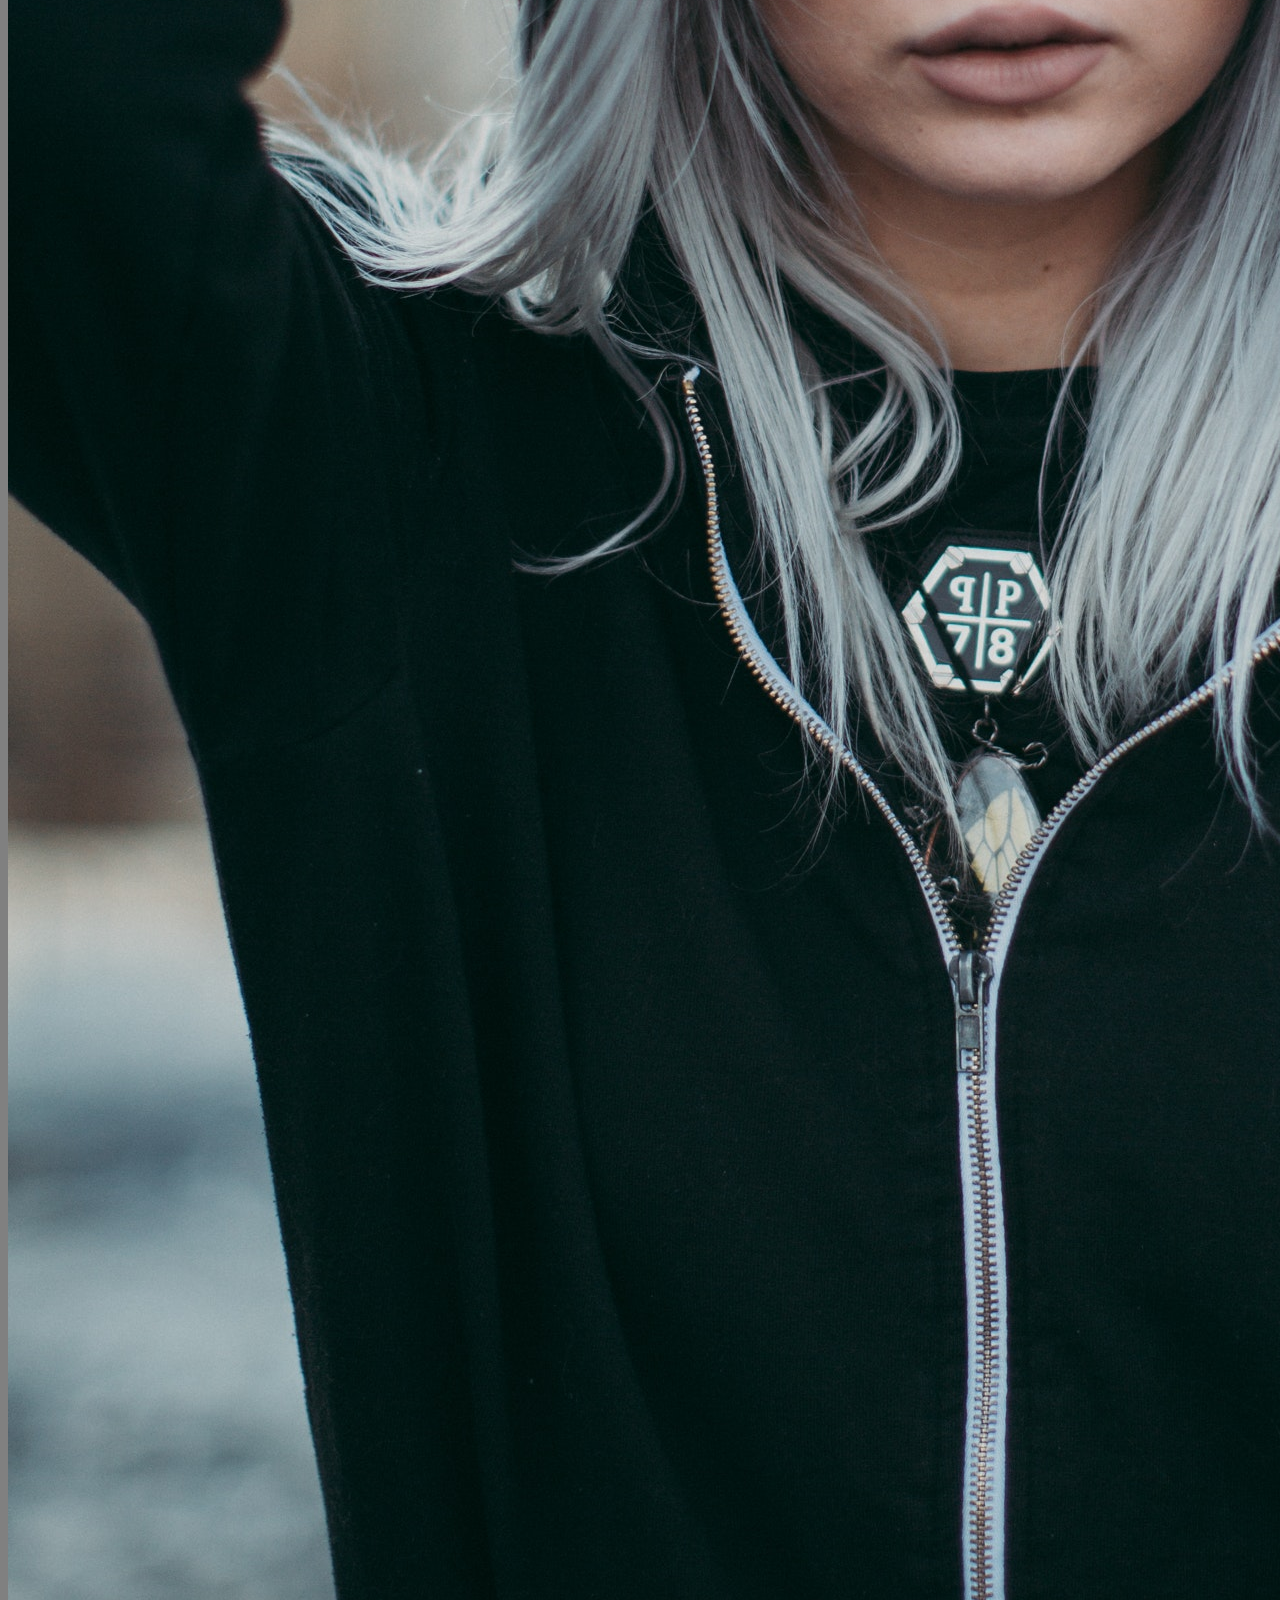
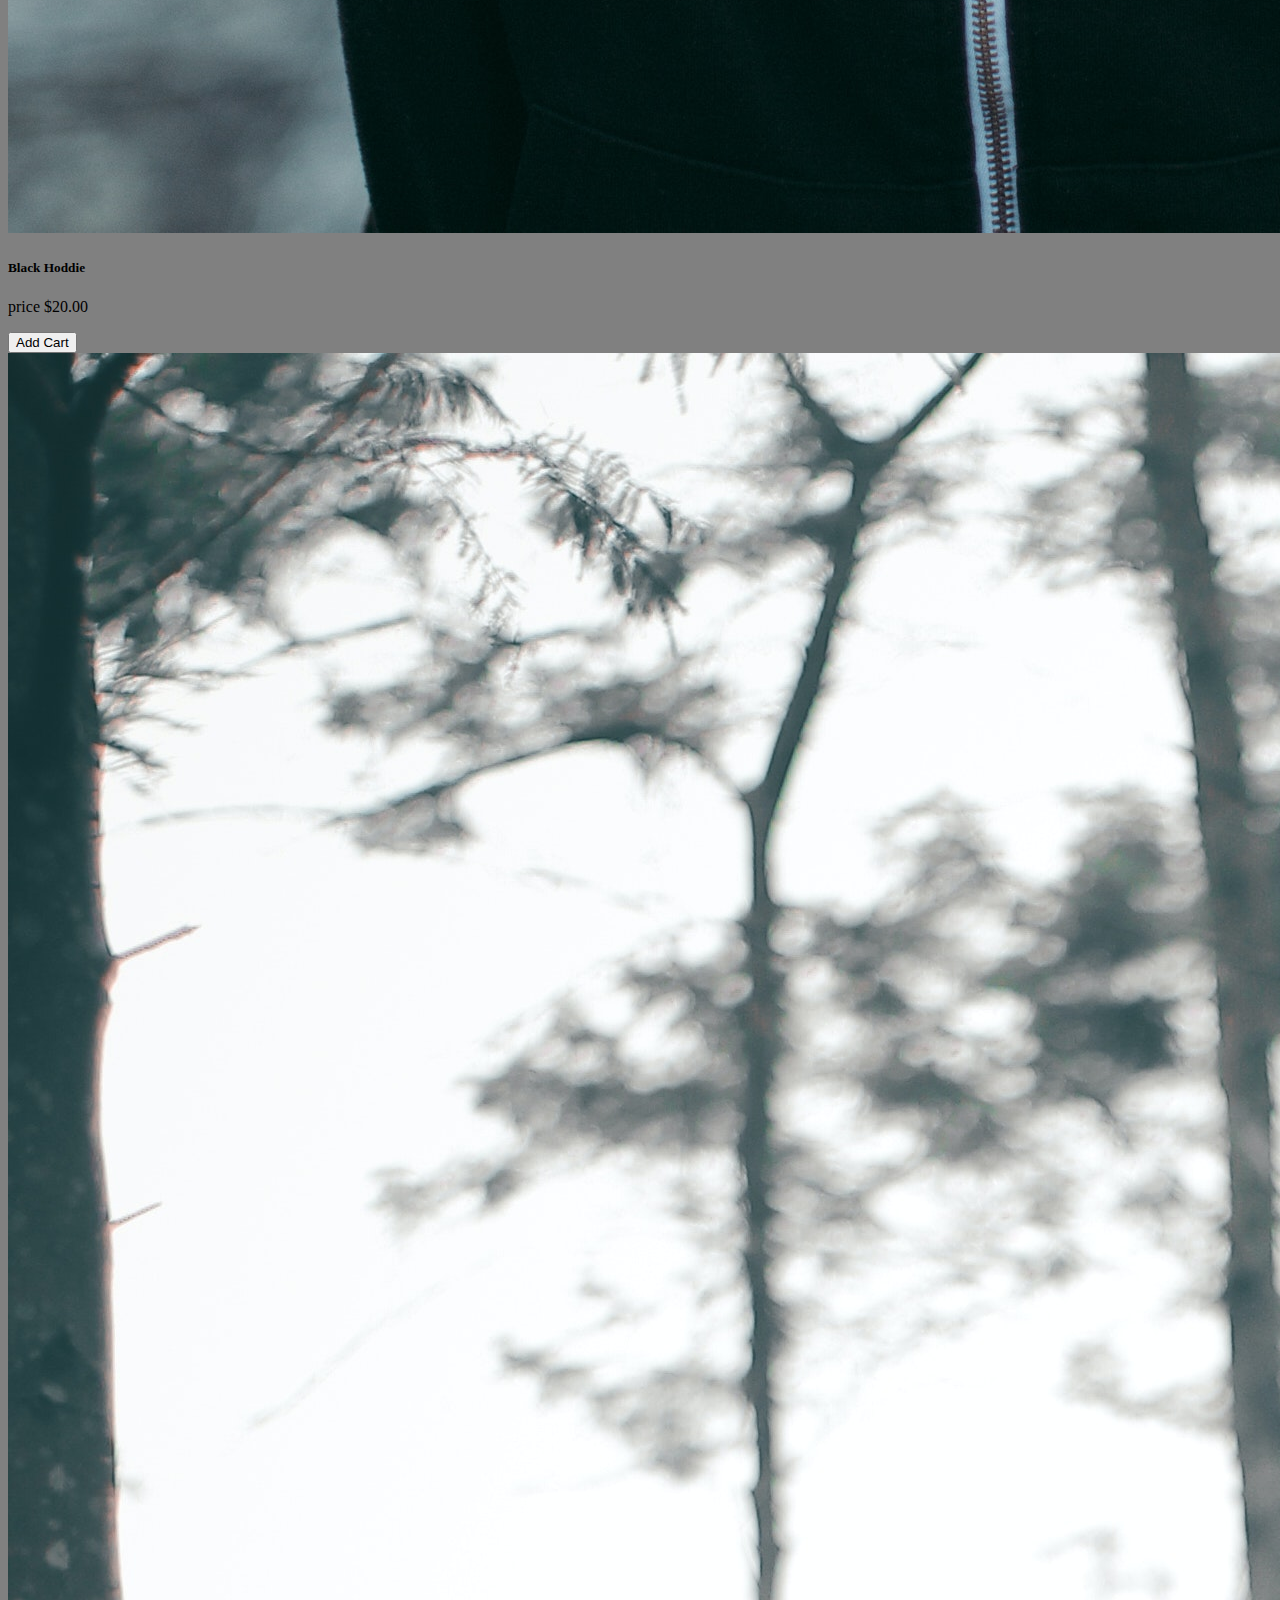
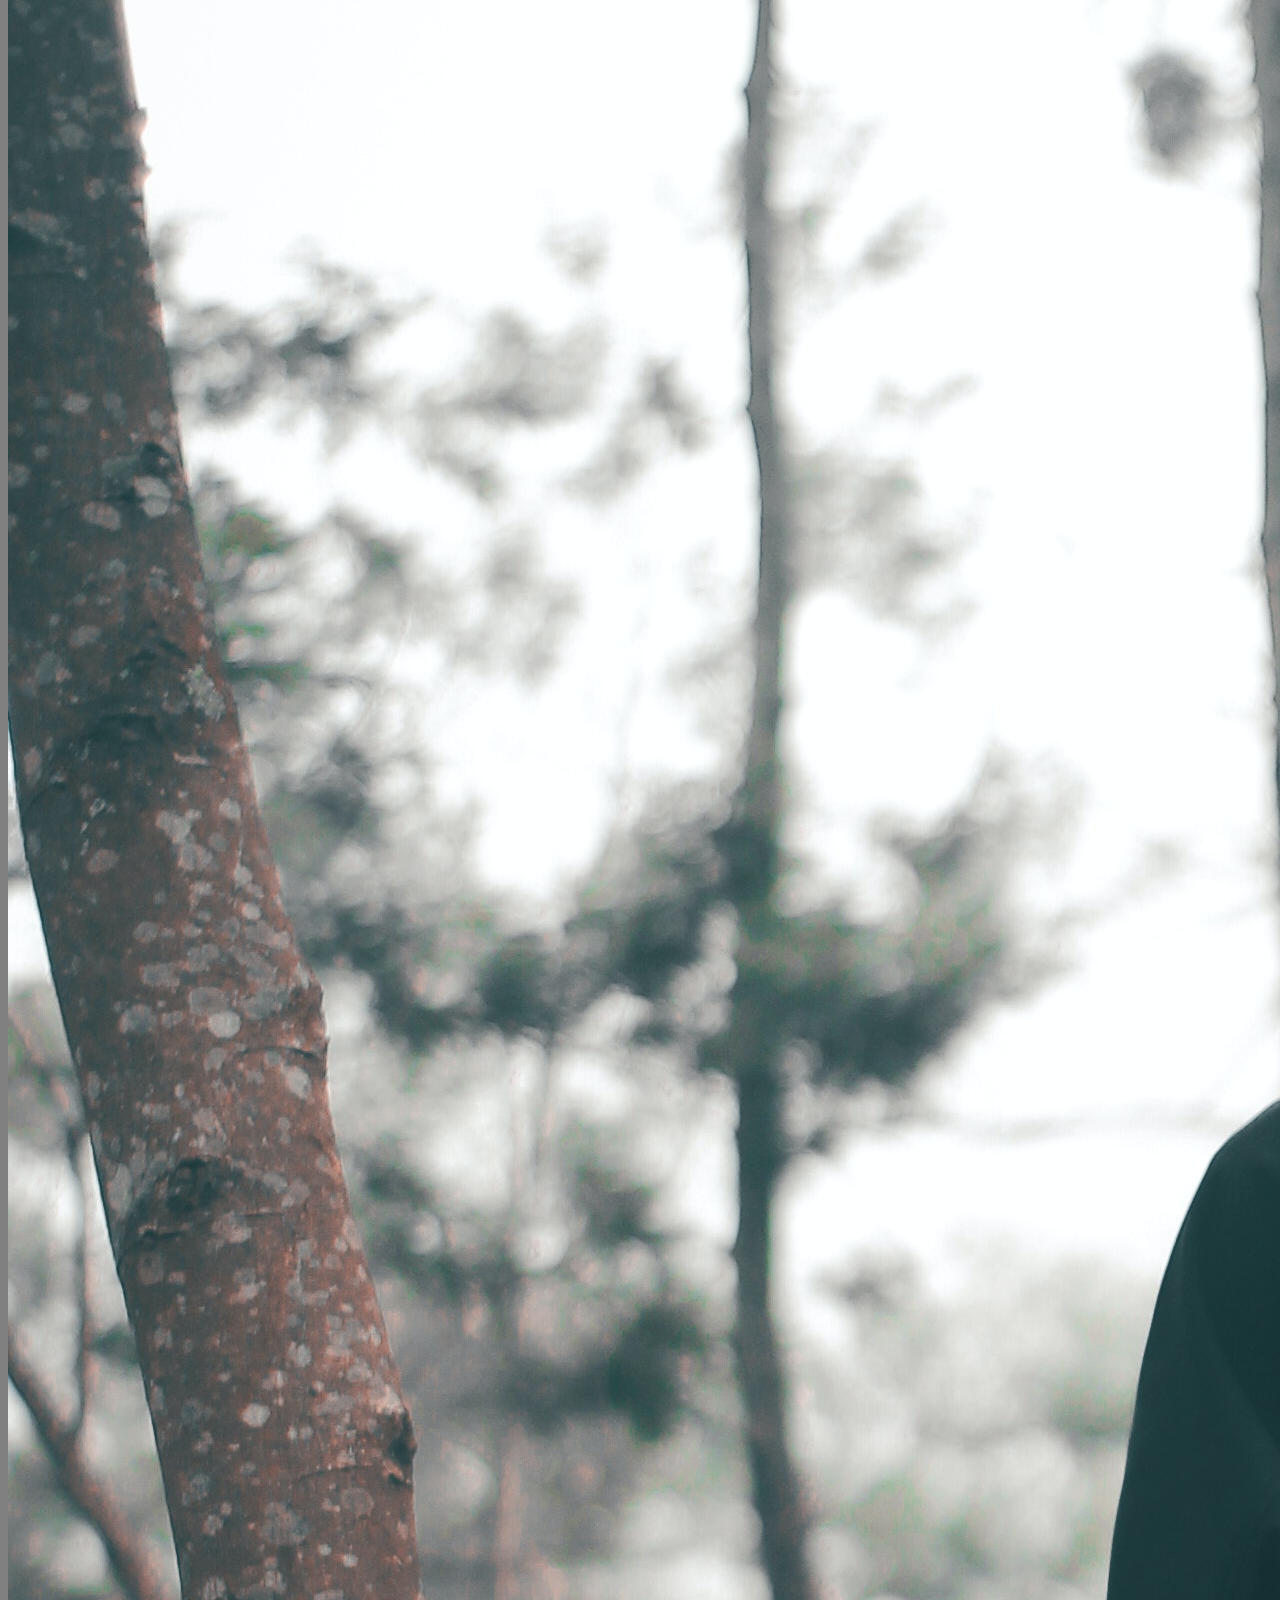
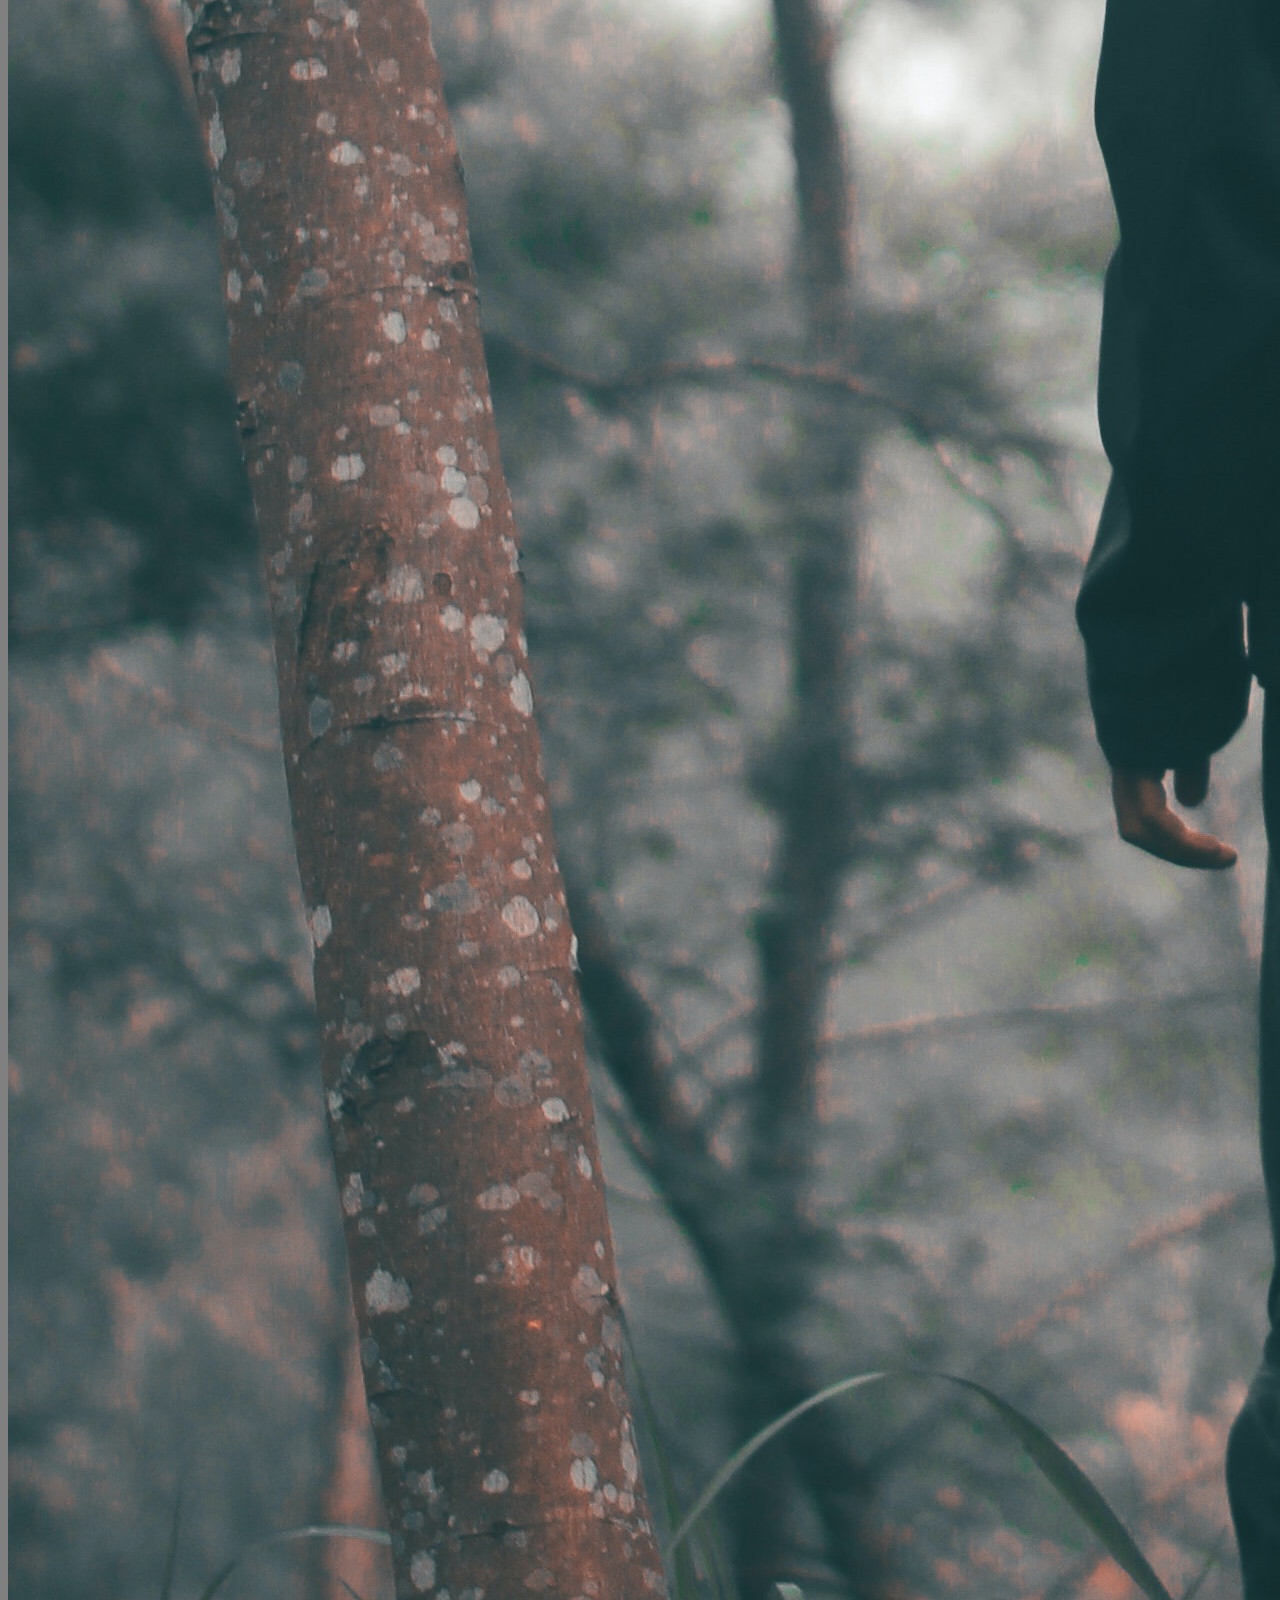
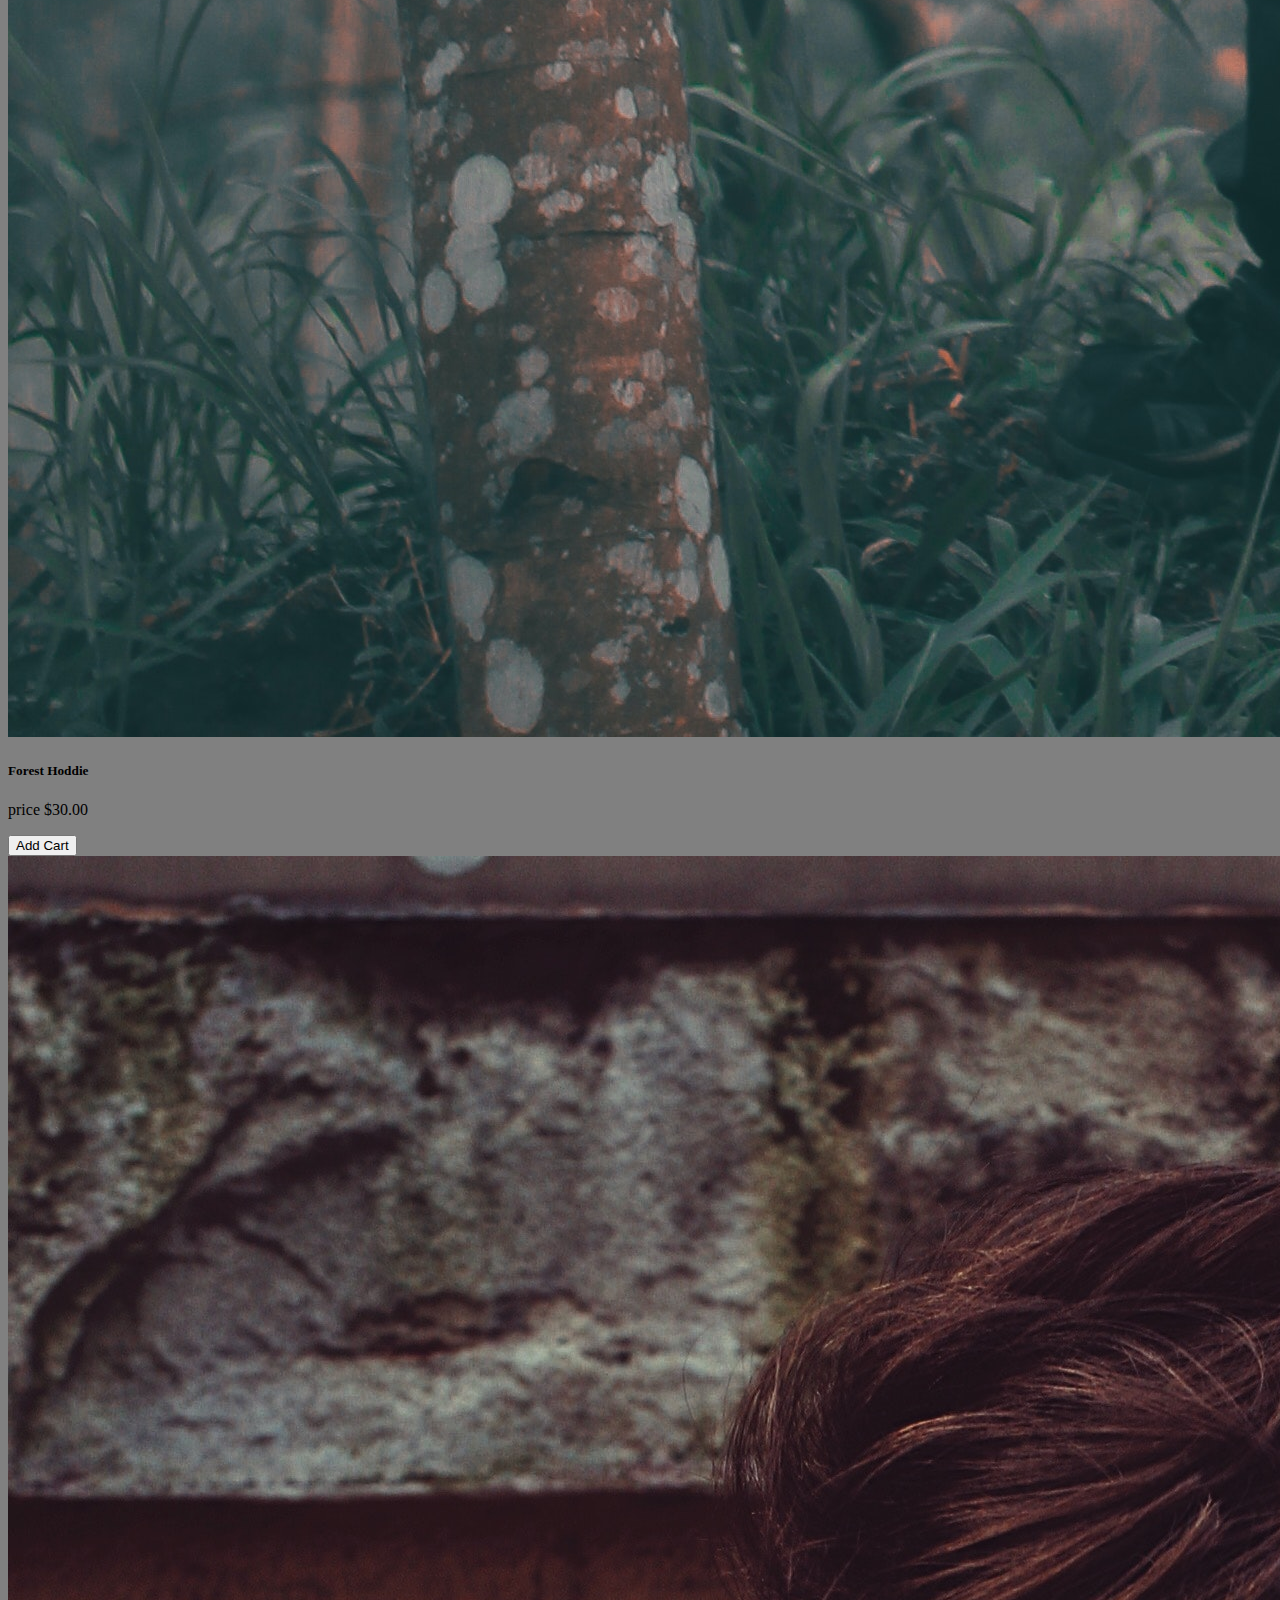
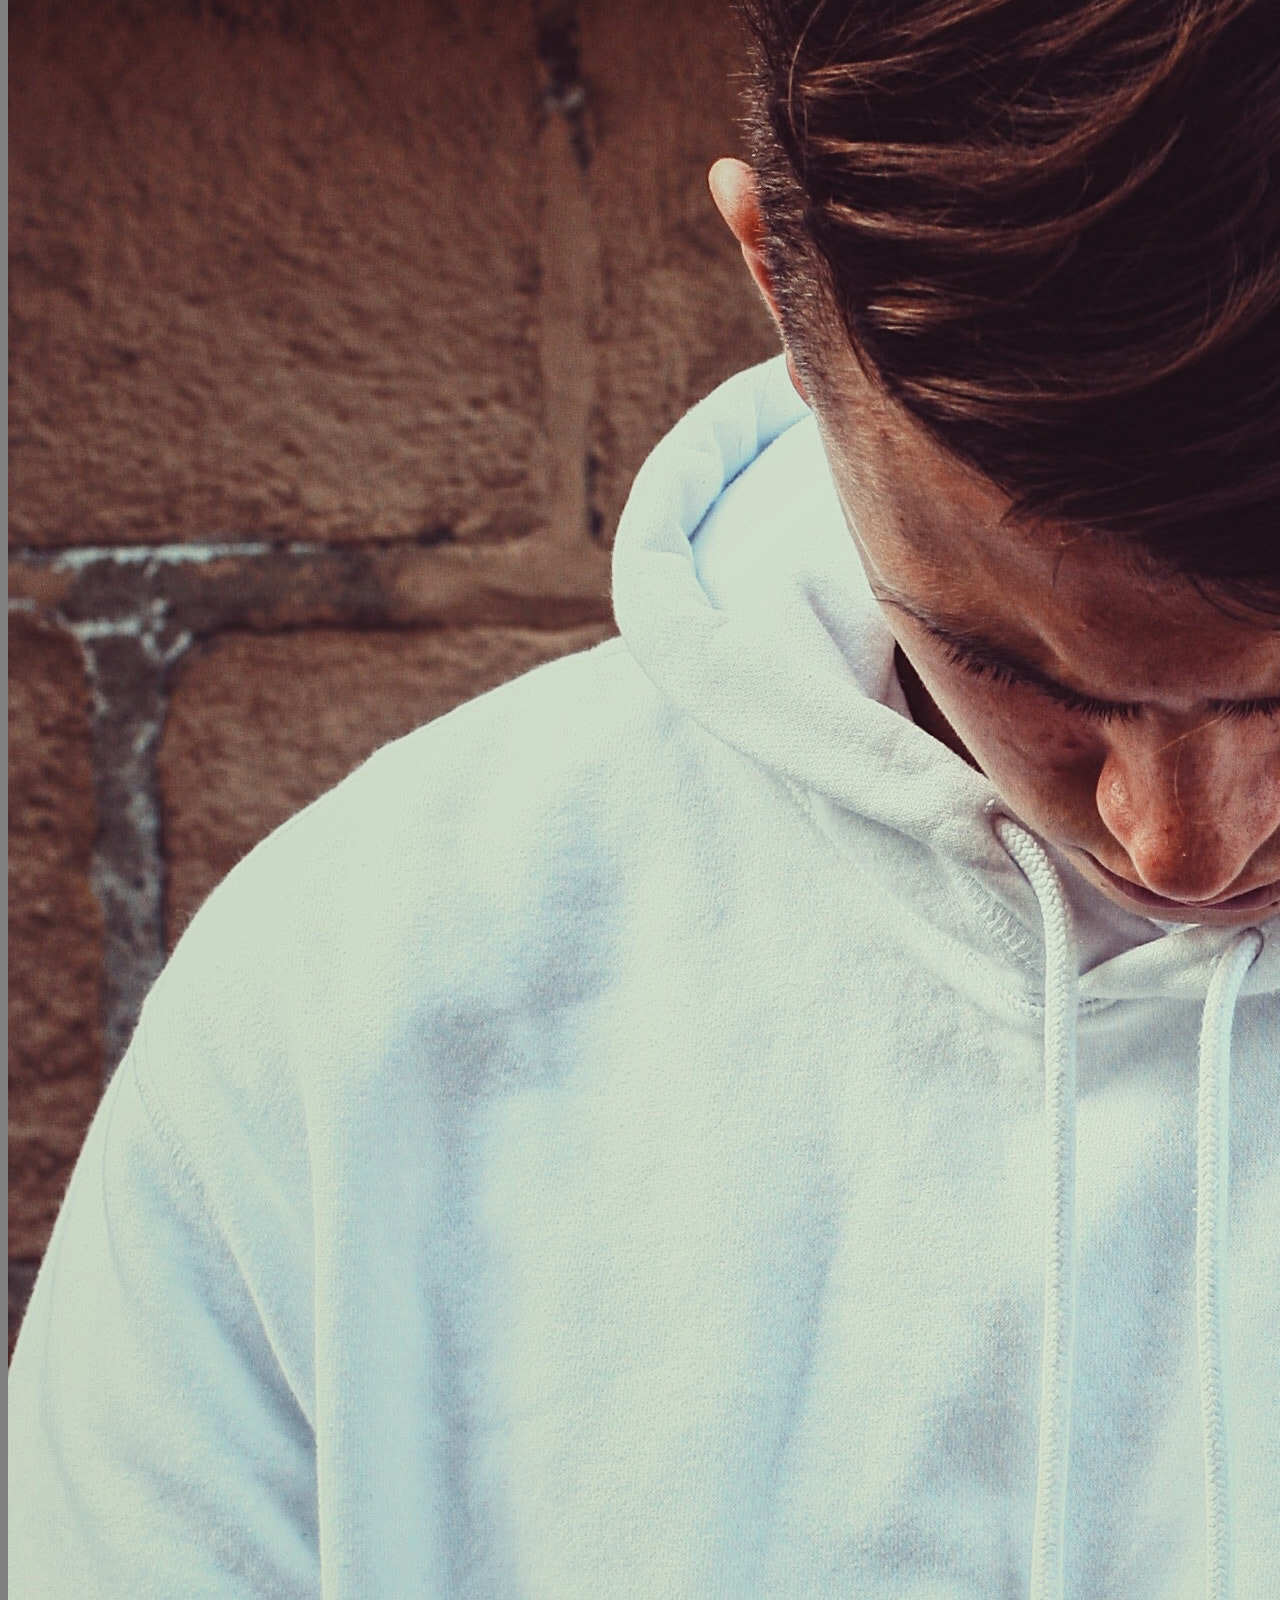
==== commit e5025861: "adding template (complete)" ====
--- a/index.html
+++ b/index.html
@@ -22,9 +22,10 @@
               <h3 class="text-primary">Rider</h3>
             </div>
             <div class="navBtn">
-              <button class="btn btn-primary">Home</button>
-              <button class="btn btn-secondary">About</button>
-              <button
+              <a href="/" class="btn btn-primary">Home</a>
+              <a href="#" class="btn btn-secondary">About</a>
+              <a
+                href="./cart.html"
                 type="button"
                 class="btn btn-outline-warning position-relative"
               >
@@ -35,7 +36,7 @@
                   0
                   <span class="visually-hidden">unread messages</span>
                 </span>
-              </button>
+              </a>
             </div>
           </header>
         </div>
@@ -51,7 +52,7 @@
               <h5 class="card-title">Adidas Hoddie</h5>
               <p>price $25.00</p>
               <p class="card-text"></p>
-              <a href="#" class="btn btn-outline-primary">Add Cart</a>
+              <button class="btn btn-outline-primary cartBtn">Add Cart</button>
             </div>
           </div>
         </div>
@@ -63,7 +64,7 @@
                 <h5 class="card-title">Black Hoddie</h5>
                 <p>price $20.00</p>
                 <p class="card-text"></p>
-                <a href="#" class="btn btn-outline-primary">Add Cart</a>
+                <button class="btn btn-outline-primary cartBtn">Add Cart</button>
               </div>
             </div>
           </div>
@@ -75,7 +76,7 @@
               <h5 class="card-title">Forest Hoddie</h5>
               <p>price $30.00</p>
               <p class="card-text"></p>
-              <a href="#" class="btn btn-outline-primary">Add Cart</a>
+              <button class="btn btn-outline-primary cartBtn">Add Cart</button>
             </div>
           </div>
         </div>
@@ -87,7 +88,7 @@
               <h5 class="card-title">White Hoddie</h5>
               <p>price $10.00</p>
               <p class="card-text"></p>
-              <a href="#" class="btn btn-outline-primary">Add Cart</a>
+              <button class="btn btn-outline-primary cartBtn">Add Cart</button>
             </div>
           </div>
         </div>
